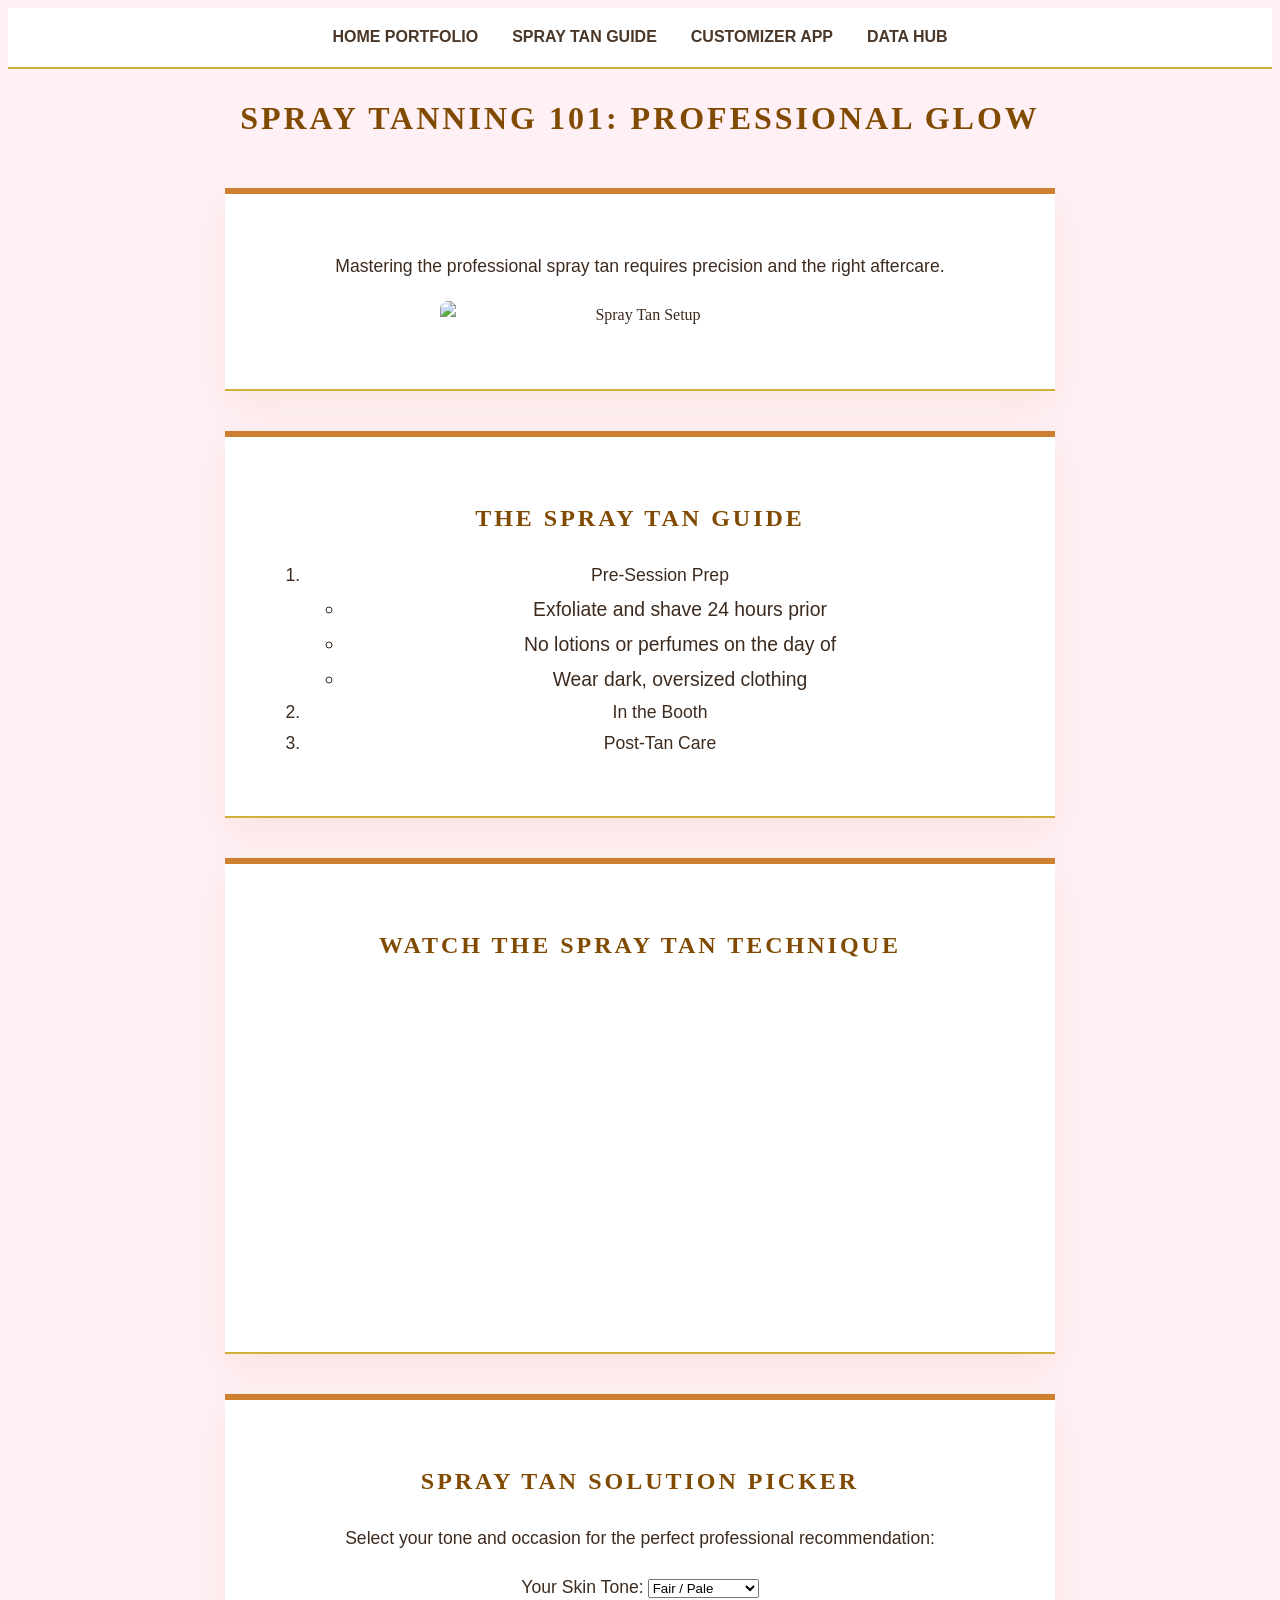
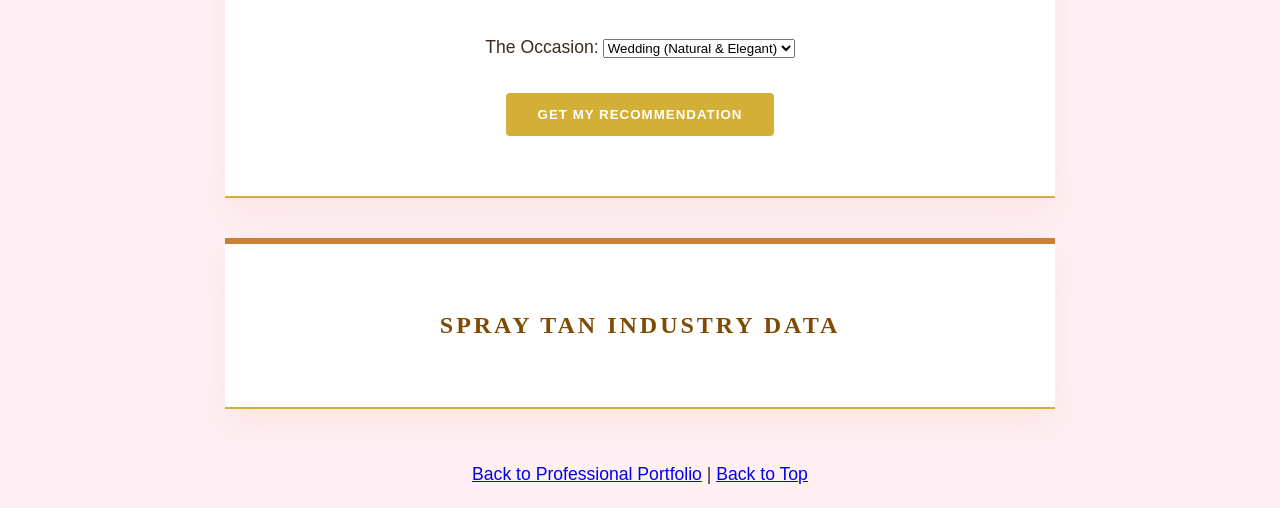
==== scratch.html @ ac93cf65 "Update scratch.html" ====
<!DOCTYPE html>
<html lang="en">
<head>
    <meta charset="UTF-8">
    <title>Spray Tanning 101 | Your Ultimate Guide</title>
    <link rel="stylesheet" href="mystyles.css">
    <style>
        /* Centering styles for branding */
        #intro-section, #tableau-section, #video-section {
            text-align: center;
        }
        #intro-section img {
            display: block;
            margin: 10px auto 20px auto;
            border-radius: 8px;
        }
        /* Top Navigation Styling */
        nav {
            background-color: #ffffff;
            padding: 15px;
            text-align: center;
            border-bottom: 2px solid #D4AF37;
            margin-bottom: 20px;
        }
        nav a {
            margin: 0 15px;
            text-decoration: none;
            color: #4A3728;
            font-weight: bold;
            text-transform: uppercase;
        }
    </style>
</head>
<body>

    <nav>
        <a href="index.html">Home Portfolio</a>
        <a href="#guide-section">Spray Tan Guide</a>
        <a href="#app-section">Customizer App</a> 
        <a href="#tableau-section">Data Hub</a>
    </nav>

    <h1 id="top" style="text-align: center;">Spray Tanning 101: Professional Glow</h1>

    <div id="intro-section">
        <p>Mastering the professional spray tan requires precision and the right aftercare.</p>
        <img src="https://chrislovesjulia.com/wp-content/uploads/2023/03/IMG_3225.jpg" alt="Spray Tan Setup" width="400">
    </div>

    <div id="guide-section">
        <h2>The Spray Tan Guide</h2>
        <ol>
            <li>Pre-Session Prep
                <ul>
                    <li>Exfoliate and shave 24 hours prior</li>
                    <li>No lotions or perfumes on the day of</li>
                    <li>Wear dark, oversized clothing</li>
                </ul>
            </li>
            <li>In the Booth</li>
            <li>Post-Tan Care</li>
        </ol>
    </div>

    <div id="video-section">
        <h2>Watch the Spray Tan Technique</h2>
        <iframe width="560" height="315" src="https://www.youtube.com/embed/lTqNTSlxXQQ?si=8dk_eofVlcmuuYpn" title="YouTube video player" frameborder="0" allow="accelerometer; autoplay; clipboard-write; encrypted-media; gyroscope; picture-in-picture; web-share" referrerpolicy="strict-origin-when-cross-origin" allowfullscreen></iframe>
    </div>

    <div id="app-section">
        <h2>Spray Tan Solution Picker</h2>
        <p>Select your tone and occasion for the perfect professional recommendation:</p>
        
        <label>Your Skin Tone:</label>
        <select id="skinTone">
            <option value="Fair">Fair / Pale</option>
            <option value="Medium">Medium / Olive</option>
            <option value="Deep">Deep / Dark</option>
        </select>
        <br><br>
        <label>The Occasion:</label>
        <select id="event">
            <option value="Wedding">Wedding (Natural & Elegant)</option>
            <option value="Vacation">Vacation (Deep & Tropical)</option>
            <option value="Weekly">Weekly Glow (Sun-Kissed)</option>
        </select>
        <br><br>
        <button onclick="calculateTan()">Get My Recommendation</button>
        <h3 id="result" style="margin-top:20px; color:#d2b48c;"></h3>
    </div>

    <script>
        function calculateTan() {
            var tone = document.getElementById("skinTone").value;
            var occasion = document.getElementById("event").value;
            var resultText = "";
            if (occasion === "Wedding") {
                resultText = "For your Wedding, we recommend a " + tone + " Rapid Solution. Rinse in 2 hours for a timeless, natural glow.";
            } else if (occasion === "Vacation") {
                resultText = "For Vacation, go for the Express Dark. Rinse in 8 hours to achieve maximum bronzing.";
            } else {
                resultText = "For a Weekly Glow, a standard " + tone + " Medium is perfect. Rinse in 4 hours.";
            }
            document.getElementById("result").innerHTML = resultText;
        }
    </script>

    <div id="tableau-section">
        <h2>Spray Tan Industry Data</h2>
        <div class='tableauPlaceholder' id='viz1776545394900' style='position: relative; margin: 0 auto;'>
            <noscript>
                <a href='#'><img alt='Handheld Tanning Solutions ' src='https:&#47;&#47;public.tableau.com&#47;static&#47;images&#47;Ha&#47;HandheldTanningSolutions&#47;HandheldTanningSolutions&#47;1_rss.png' style='border: none' /></a>
            </noscript>
            <object class='tableauViz' style='display:none;'>
                <param name='host_url' value='https%3A%2F%2Fpublic.tableau.com%2F' /> 
                <param name='embed_code_version' value='3' /> 
                <param name='site_root' value='' />
                <param name='name' value='HandheldTanningSolutions&#47;HandheldTanningSolutions' />
                <param name='tabs' value='no' />
                <param name='toolbar' value='yes' />
                <param name='static_image' value='https:&#47;&#47;public.tableau.com&#47;static&#47;images&#47;Ha&#47;HandheldTanningSolutions&#47;HandheldTanningSolutions&#47;1.png' /> 
                <param name='animate_transition' value='yes' />
                <param name='display_static_image' value='yes' />
                <param name='display_spinner' value='yes' />
                <param name='display_overlay' value='yes' />
                <param name='display_count' value='yes' />
                <param name='language' value='en-US' />
            </object>
        </div>                
        <script type='text/javascript'>                    
            var divElement = document.getElementById('viz1776545394900');                    
            var vizElement = divElement.getElementsByTagName('object')[0];                    
            vizElement.style.width='100%';vizElement.style.height=(divElement.offsetWidth*0.75)+'px';                    
            var scriptElement = document.createElement('script');                    
            scriptElement.src = 'https://public.tableau.com/javascripts/api/viz_v1.js';                    
            vizElement.parentNode.insertBefore(scriptElement, vizElement);                
        </script>
    </div>

    <p style="text-align: center; margin-top: 50px;">
        <a href="index.html">Back to Professional Portfolio</a> | 
        <a href="#top">Back to Top</a>
    </p>
</body>
</html>
---- mystyles.css ----
/* BetterBronzed Luxe Palette: Bronze, Gold, and Blush Pink */
body {
    /* FONT FAMILY REQUIREMENT */
    font-family: 'Playfair Display', serif; 
    /* CUSTOM BACKGROUND COLOR REQUIREMENT (Soft Blush Pink) */
    background-color: #FFF0F5; 
    /* FONT COLOR REQUIREMENT (Deep Espresso Bronze) */
    color: #3D2B1F; 
    line-height: 1.8;
}

/* 3 DIVS FOR POSITIONING/STYLING REQUIREMENT */
#intro-section, #guide-section, #video-section, #app-section, #tableau-section {
    margin: 40px auto;
    padding: 40px;
    max-width: 750px;
    background-color: #ffffff; /* White cards to make the pink background feel clean */
    border-top: 6px solid #CD7F32; /* Metallic Bronze */
    border-bottom: 2px solid #D4AF37; /* Champagne Gold */
    box-shadow: 0 15px 35px rgba(205, 127, 50, 0.1);
    text-align: center;
}

h1, h2 {
    color: #804A00; /* Rich Bronze */
    text-transform: uppercase;
    letter-spacing: 3px;
    font-weight: 700;
}

/* Secondary font for paragraphs for better readability */
p, li, label {
    font-family: 'Lato', sans-serif;
    font-size: 1.1em;
}

button {
    background-color: #D4AF37; /* Gold */
    color: white;
    border: none;
    padding: 14px 32px;
    cursor: pointer;
    border-radius: 4px; /* Sophisticated slight round */
    font-weight: bold;
    text-transform: uppercase;
    letter-spacing: 1px;
    transition: all 0.3s ease;
}

button:hover {
    background-color: #CD7F32; /* Bronze on hover */
    transform: translateY(-2px);
}

nav {
    background-color: #ffffff;
    padding: 20px;
    border-bottom: 2px solid #D4AF37;
    margin-bottom: 30px;
}

nav a {
    color: #CD7F32;
    text-decoration: none;
    margin: 0 15px;
    font-weight: bold;
    font-family: 'Lato', sans-serif;
}
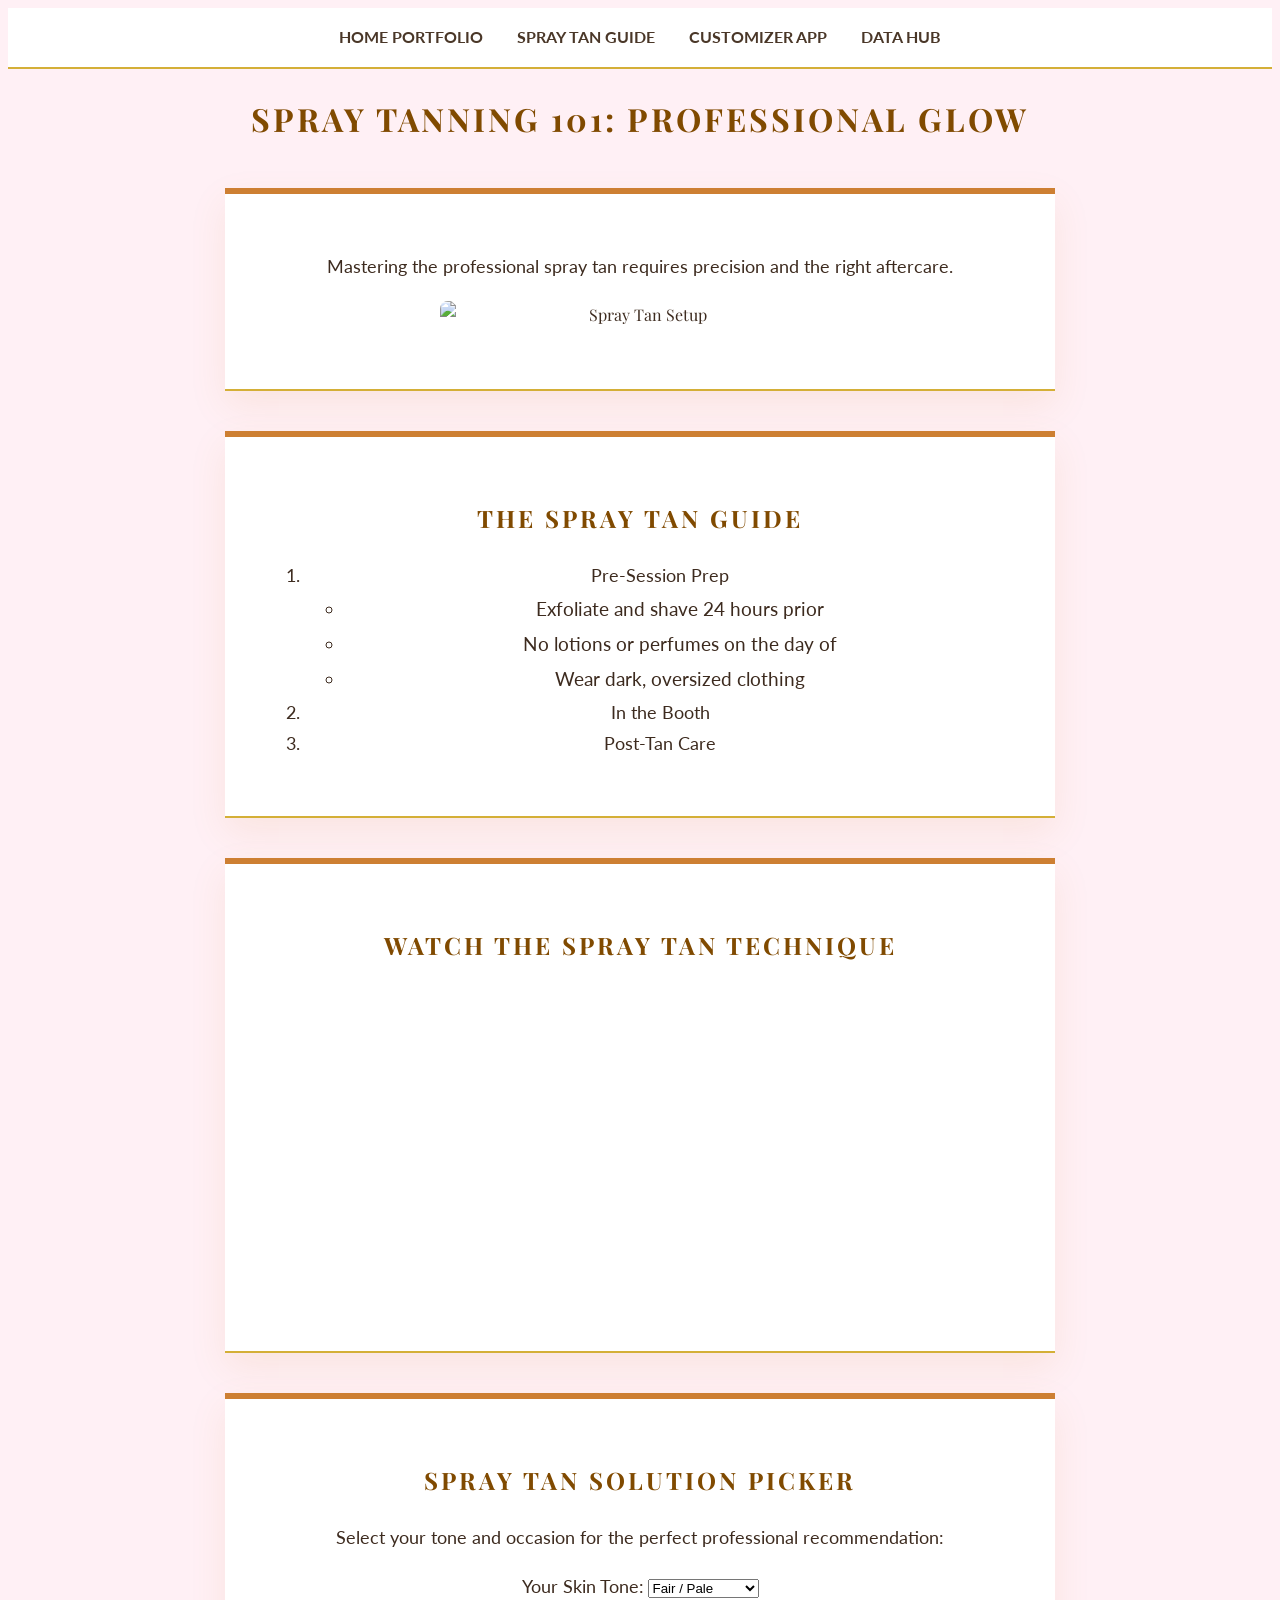
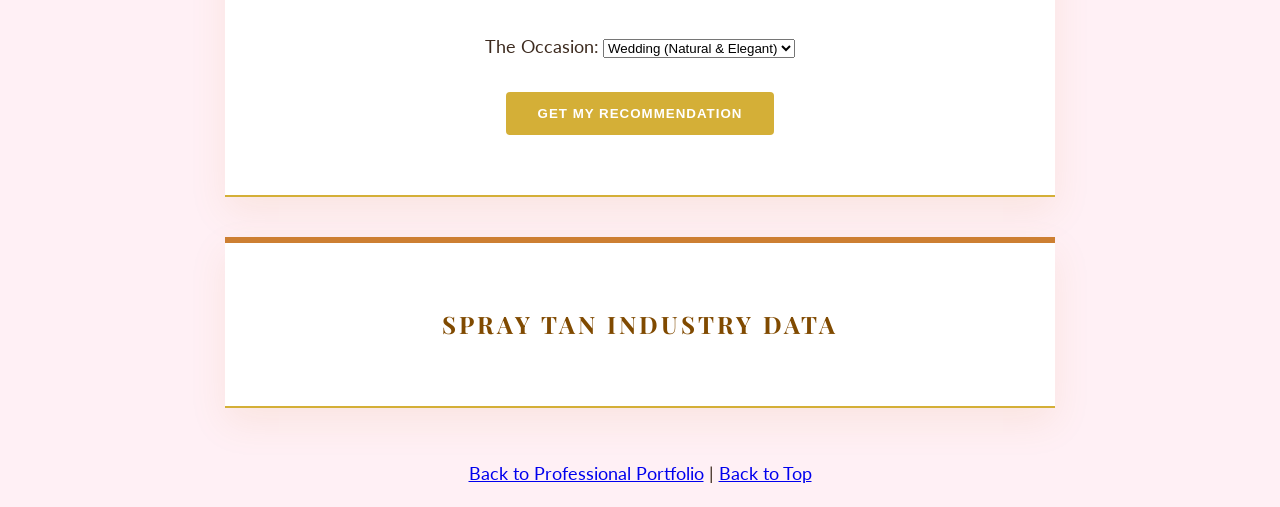
==== commit f118085f: "Update scratch.html" ====
--- a/scratch.html
+++ b/scratch.html
@@ -3,6 +3,7 @@
 <head>
     <meta charset="UTF-8">
     <title>Spray Tanning 101 | Your Ultimate Guide</title>
+    <link href="https://fonts.googleapis.com/css2?family=Playfair+Display:wght@700&family=Lato:wght@400;700&display=swap" rel="stylesheet">
     <link rel="stylesheet" href="mystyles.css">
     <style>
         /* Centering styles for branding */
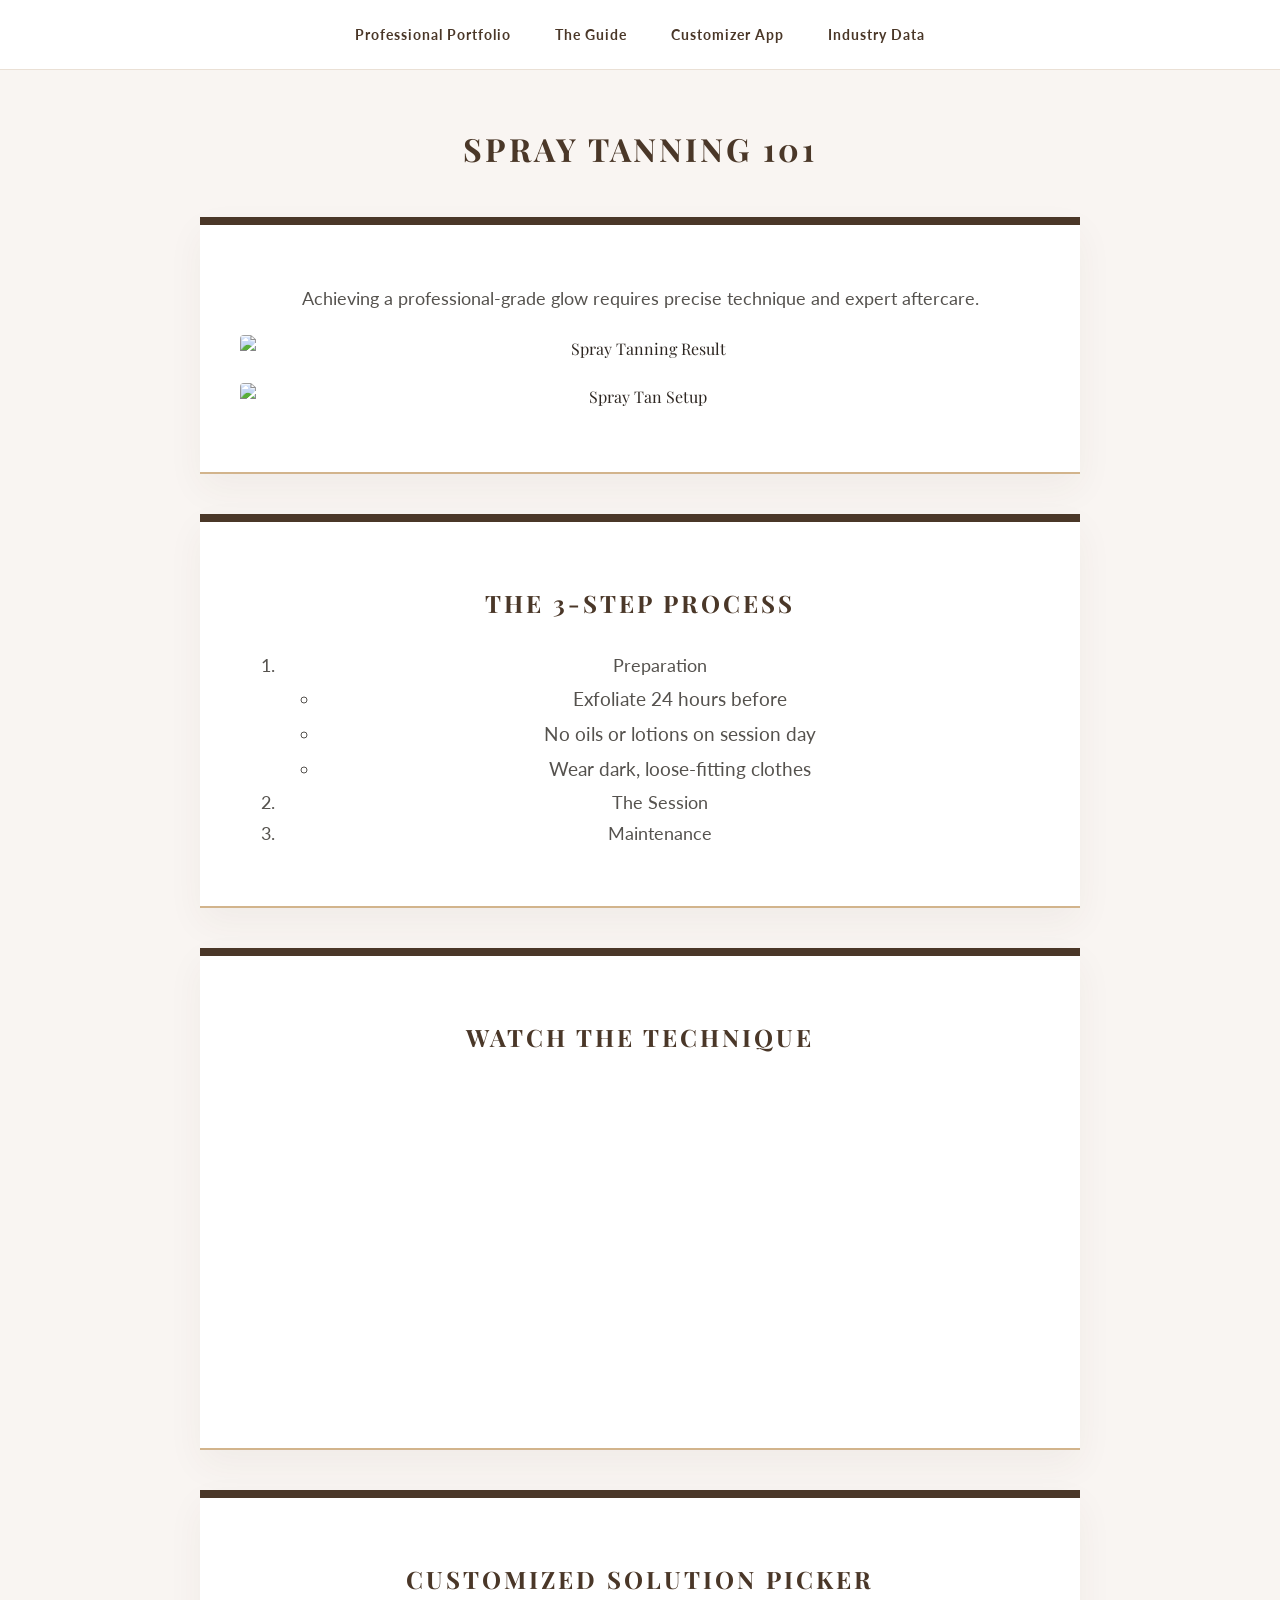
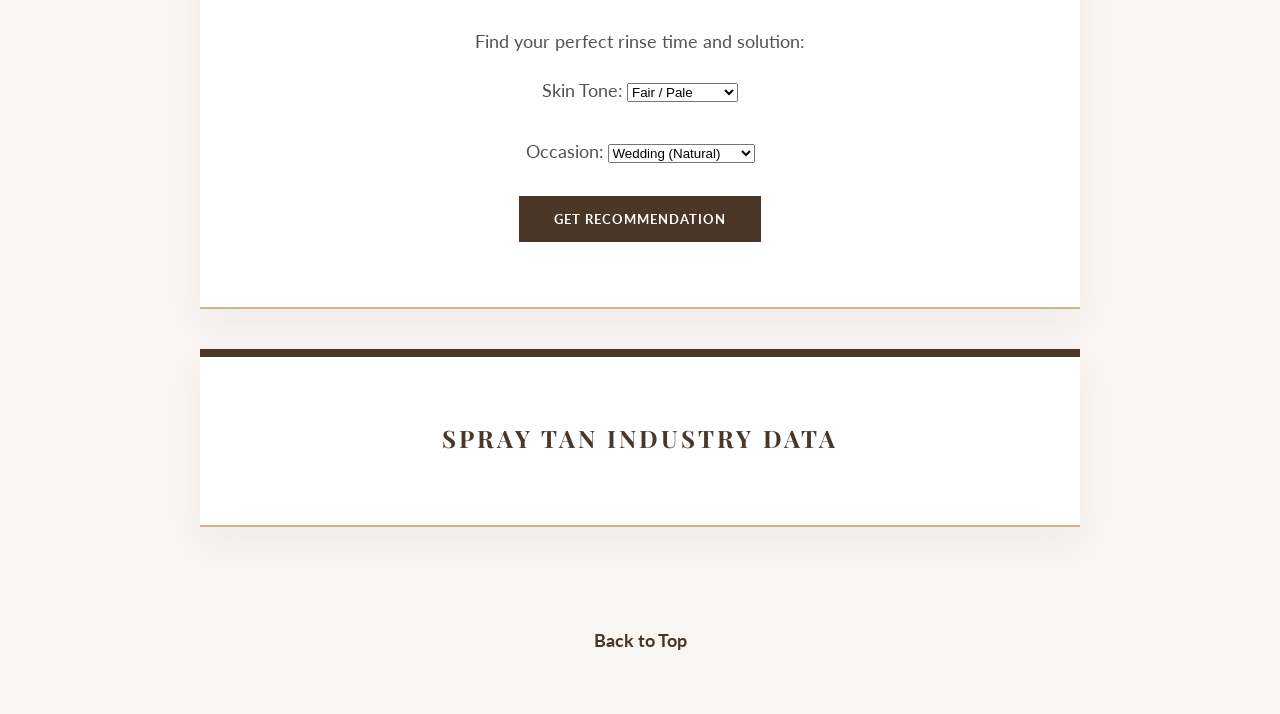
==== commit b2651400: "Update scratch.html" ====
--- a/scratch.html
+++ b/scratch.html
@@ -2,92 +2,67 @@
 <html lang="en">
 <head>
     <meta charset="UTF-8">
-    <title>Spray Tanning 101 | Your Ultimate Guide</title>
+    <title>Spray Tanning 101 | BetterBronzed Guide</title>
     <link href="https://fonts.googleapis.com/css2?family=Playfair+Display:wght@700&family=Lato:wght@400;700&display=swap" rel="stylesheet">
     <link rel="stylesheet" href="mystyles.css">
-    <style>
-        /* Centering styles for branding */
-        #intro-section, #tableau-section, #video-section {
-            text-align: center;
-        }
-        #intro-section img {
-            display: block;
-            margin: 10px auto 20px auto;
-            border-radius: 8px;
-        }
-        /* Top Navigation Styling */
-        nav {
-            background-color: #ffffff;
-            padding: 15px;
-            text-align: center;
-            border-bottom: 2px solid #D4AF37;
-            margin-bottom: 20px;
-        }
-        nav a {
-            margin: 0 15px;
-            text-decoration: none;
-            color: #4A3728;
-            font-weight: bold;
-            text-transform: uppercase;
-        }
-    </style>
 </head>
 <body>
 
     <nav>
-        <a href="index.html">Home Portfolio</a>
-        <a href="#guide-section">Spray Tan Guide</a>
+        <a href="index.html">Professional Portfolio</a>
+        <a href="#guide-section">The Guide</a>
         <a href="#app-section">Customizer App</a> 
-        <a href="#tableau-section">Data Hub</a>
+        <a href="#tableau-section">Industry Data</a>
     </nav>
 
-    <h1 id="top" style="text-align: center;">Spray Tanning 101: Professional Glow</h1>
+    <h1 id="top" style="text-align: center; margin-top: 50px;">Spray Tanning 101</h1>
 
     <div id="intro-section">
-        <p>Mastering the professional spray tan requires precision and the right aftercare.</p>
-        <img src="https://chrislovesjulia.com/wp-content/uploads/2023/03/IMG_3225.jpg" alt="Spray Tan Setup" width="400">
+        <p>Achieving a professional-grade glow requires precise technique and expert aftercare.</p>
+        <img src="https://st2.depositphotos.com/2305339/5750/i/450/depositphotos_57508235-stock-photo-close-up-of-female-legs.jpg" alt="Spray Tanning Result">
+        <img src="https://chrislovesjulia.com/wp-content/uploads/2023/03/IMG_3225.jpg" alt="Spray Tan Setup">
     </div>
 
     <div id="guide-section">
-        <h2>The Spray Tan Guide</h2>
+        <h2>The 3-Step Process</h2>
         <ol>
-            <li>Pre-Session Prep
+            <li>Preparation
                 <ul>
-                    <li>Exfoliate and shave 24 hours prior</li>
-                    <li>No lotions or perfumes on the day of</li>
-                    <li>Wear dark, oversized clothing</li>
+                    <li>Exfoliate 24 hours before</li>
+                    <li>No oils or lotions on session day</li>
+                    <li>Wear dark, loose-fitting clothes</li>
                 </ul>
             </li>
-            <li>In the Booth</li>
-            <li>Post-Tan Care</li>
+            <li>The Session</li>
+            <li>Maintenance</li>
         </ol>
     </div>
 
     <div id="video-section">
-        <h2>Watch the Spray Tan Technique</h2>
+        <h2>Watch the Technique</h2>
         <iframe width="560" height="315" src="https://www.youtube.com/embed/lTqNTSlxXQQ?si=8dk_eofVlcmuuYpn" title="YouTube video player" frameborder="0" allow="accelerometer; autoplay; clipboard-write; encrypted-media; gyroscope; picture-in-picture; web-share" referrerpolicy="strict-origin-when-cross-origin" allowfullscreen></iframe>
     </div>
 
     <div id="app-section">
-        <h2>Spray Tan Solution Picker</h2>
-        <p>Select your tone and occasion for the perfect professional recommendation:</p>
+        <h2>Customized Solution Picker</h2>
+        <p>Find your perfect rinse time and solution:</p>
         
-        <label>Your Skin Tone:</label>
+        <label>Skin Tone:</label>
         <select id="skinTone">
             <option value="Fair">Fair / Pale</option>
             <option value="Medium">Medium / Olive</option>
             <option value="Deep">Deep / Dark</option>
         </select>
         <br><br>
-        <label>The Occasion:</label>
+        <label>Occasion:</label>
         <select id="event">
-            <option value="Wedding">Wedding (Natural & Elegant)</option>
-            <option value="Vacation">Vacation (Deep & Tropical)</option>
-            <option value="Weekly">Weekly Glow (Sun-Kissed)</option>
+            <option value="Wedding">Wedding (Natural)</option>
+            <option value="Vacation">Vacation (Tropical)</option>
+            <option value="Weekly">Weekly (Sun-Kissed)</option>
         </select>
         <br><br>
-        <button onclick="calculateTan()">Get My Recommendation</button>
-        <h3 id="result" style="margin-top:20px; color:#d2b48c;"></h3>
+        <button onclick="calculateTan()">Get Recommendation</button>
+        <h3 id="result" style="margin-top:25px; color:#4A3728;"></h3>
     </div>
 
     <script>
@@ -96,11 +71,11 @@
             var occasion = document.getElementById("event").value;
             var resultText = "";
             if (occasion === "Wedding") {
-                resultText = "For your Wedding, we recommend a " + tone + " Rapid Solution. Rinse in 2 hours for a timeless, natural glow.";
+                resultText = "Recommendation: " + tone + " Rapid Glow. Rinse in 2 hours for a clean, natural finish.";
             } else if (occasion === "Vacation") {
-                resultText = "For Vacation, go for the Express Dark. Rinse in 8 hours to achieve maximum bronzing.";
+                resultText = "Recommendation: Express Dark. Rinse in 8 hours for maximum tropical bronzing.";
             } else {
-                resultText = "For a Weekly Glow, a standard " + tone + " Medium is perfect. Rinse in 4 hours.";
+                resultText = "Recommendation: " + tone + " Medium. Rinse in 4 hours for a fresh weekly glow.";
             }
             document.getElementById("result").innerHTML = resultText;
         }
@@ -109,23 +84,17 @@
     <div id="tableau-section">
         <h2>Spray Tan Industry Data</h2>
         <div class='tableauPlaceholder' id='viz1776545394900' style='position: relative; margin: 0 auto;'>
-            <noscript>
-                <a href='#'><img alt='Handheld Tanning Solutions ' src='https:&#47;&#47;public.tableau.com&#47;static&#47;images&#47;Ha&#47;HandheldTanningSolutions&#47;HandheldTanningSolutions&#47;1_rss.png' style='border: none' /></a>
-            </noscript>
+            <noscript><a href='#'><img alt='Handheld Tanning Solutions ' src='https:&#47;&#47;public.tableau.com&#47;static&#47;images&#47;Ha&#47;HandheldTanningSolutions&#47;HandheldTanningSolutions&#47;1_rss.png' style='border: none' /></a></noscript>
             <object class='tableauViz' style='display:none;'>
                 <param name='host_url' value='https%3A%2F%2Fpublic.tableau.com%2F' /> 
                 <param name='embed_code_version' value='3' /> 
                 <param name='site_root' value='' />
                 <param name='name' value='HandheldTanningSolutions&#47;HandheldTanningSolutions' />
-                <param name='tabs' value='no' />
-                <param name='toolbar' value='yes' />
+                <param name='tabs' value='no' /><param name='toolbar' value='yes' />
                 <param name='static_image' value='https:&#47;&#47;public.tableau.com&#47;static&#47;images&#47;Ha&#47;HandheldTanningSolutions&#47;HandheldTanningSolutions&#47;1.png' /> 
-                <param name='animate_transition' value='yes' />
-                <param name='display_static_image' value='yes' />
-                <param name='display_spinner' value='yes' />
-                <param name='display_overlay' value='yes' />
-                <param name='display_count' value='yes' />
-                <param name='language' value='en-US' />
+                <param name='animate_transition' value='yes' /><param name='display_static_image' value='yes' />
+                <param name='display_spinner' value='yes' /><param name='display_overlay' value='yes' />
+                <param name='display_count' value='yes' /><param name='language' value='en-US' />
             </object>
         </div>                
         <script type='text/javascript'>                    
@@ -138,9 +107,8 @@
         </script>
     </div>
 
-    <p style="text-align: center; margin-top: 50px;">
-        <a href="index.html">Back to Professional Portfolio</a> | 
-        <a href="#top">Back to Top</a>
-    </p>
+    <footer style="text-align: center; padding: 40px;">
+        <p><a href="#top" style="color: #4A3728; text-decoration: none; font-weight: bold;">Back to Top</a></p>
+    </footer>
 </body>
 </html>
--- a/mystyles.css
+++ b/mystyles.css
@@ -1,46 +1,58 @@
-/* BetterBronzed Luxe Palette: Bronze, Gold, and Blush Pink */
+/* Palette: Espresso & Cream (Professional Luxe) */
+
 body {
-    /* FONT FAMILY REQUIREMENT */
+    /* REQUIREMENT: Font Family */
     font-family: 'Playfair Display', serif; 
-    /* CUSTOM BACKGROUND COLOR REQUIREMENT (Soft Blush Pink) */
-    background-color: #FFF0F5; 
-    /* FONT COLOR REQUIREMENT (Deep Espresso Bronze) */
-    color: #3D2B1F; 
+    /* REQUIREMENT: Custom Background Color */
+    background-color: #F9F5F2; 
+    /* REQUIREMENT: Font Color */
+    color: #2D2621; 
     line-height: 1.8;
+    margin: 0;
+    padding: 0;
 }
 
-/* 3 DIVS FOR POSITIONING/STYLING REQUIREMENT */
+/* REQUIREMENT: 3+ Divs for positioning/styling */
 #intro-section, #guide-section, #video-section, #app-section, #tableau-section {
     margin: 40px auto;
     padding: 40px;
-    max-width: 750px;
-    background-color: #ffffff; /* White cards to make the pink background feel clean */
-    border-top: 6px solid #CD7F32; /* Metallic Bronze */
-    border-bottom: 2px solid #D4AF37; /* Champagne Gold */
-    box-shadow: 0 15px 35px rgba(205, 127, 50, 0.1);
+    max-width: 800px;
+    background-color: #ffffff; /* Crisp white cards */
+    border-top: 8px solid #4A3728; /* Deep Espresso */
+    border-bottom: 2px solid #D2B48C; /* Tan Accent */
+    box-shadow: 0 15px 35px rgba(74, 55, 40, 0.05);
     text-align: center;
 }
 
 h1, h2 {
-    color: #804A00; /* Rich Bronze */
+    color: #4A3728;
     text-transform: uppercase;
     letter-spacing: 3px;
     font-weight: 700;
+    margin-bottom: 25px;
 }
 
-/* Secondary font for paragraphs for better readability */
 p, li, label {
     font-family: 'Lato', sans-serif;
     font-size: 1.1em;
+    color: #55524E;
+}
+
+img {
+    display: block;
+    margin: 20px auto;
+    border-radius: 4px; /* Subtle sharp corners for luxe feel */
+    max-width: 100%;
+    height: auto;
 }
 
 button {
-    background-color: #D4AF37; /* Gold */
-    color: white;
+    background-color: #4A3728;
+    color: #ffffff;
     border: none;
-    padding: 14px 32px;
+    padding: 15px 35px;
     cursor: pointer;
-    border-radius: 4px; /* Sophisticated slight round */
+    font-family: 'Lato', sans-serif;
     font-weight: bold;
     text-transform: uppercase;
     letter-spacing: 1px;
@@ -48,21 +60,27 @@
 }
 
 button:hover {
-    background-color: #CD7F32; /* Bronze on hover */
+    background-color: #8B735B; /* Taupe on hover */
     transform: translateY(-2px);
 }
 
 nav {
     background-color: #ffffff;
     padding: 20px;
-    border-bottom: 2px solid #D4AF37;
-    margin-bottom: 30px;
+    border-bottom: 1px solid #EAE0D5;
+    text-align: center;
 }
 
 nav a {
-    color: #CD7F32;
+    color: #4A3728;
     text-decoration: none;
-    margin: 0 15px;
+    margin: 0 20px;
     font-weight: bold;
     font-family: 'Lato', sans-serif;
+    font-size: 0.9em;
+    letter-spacing: 1px;
 }
+
+nav a:hover {
+    color: #8B735B;
+}
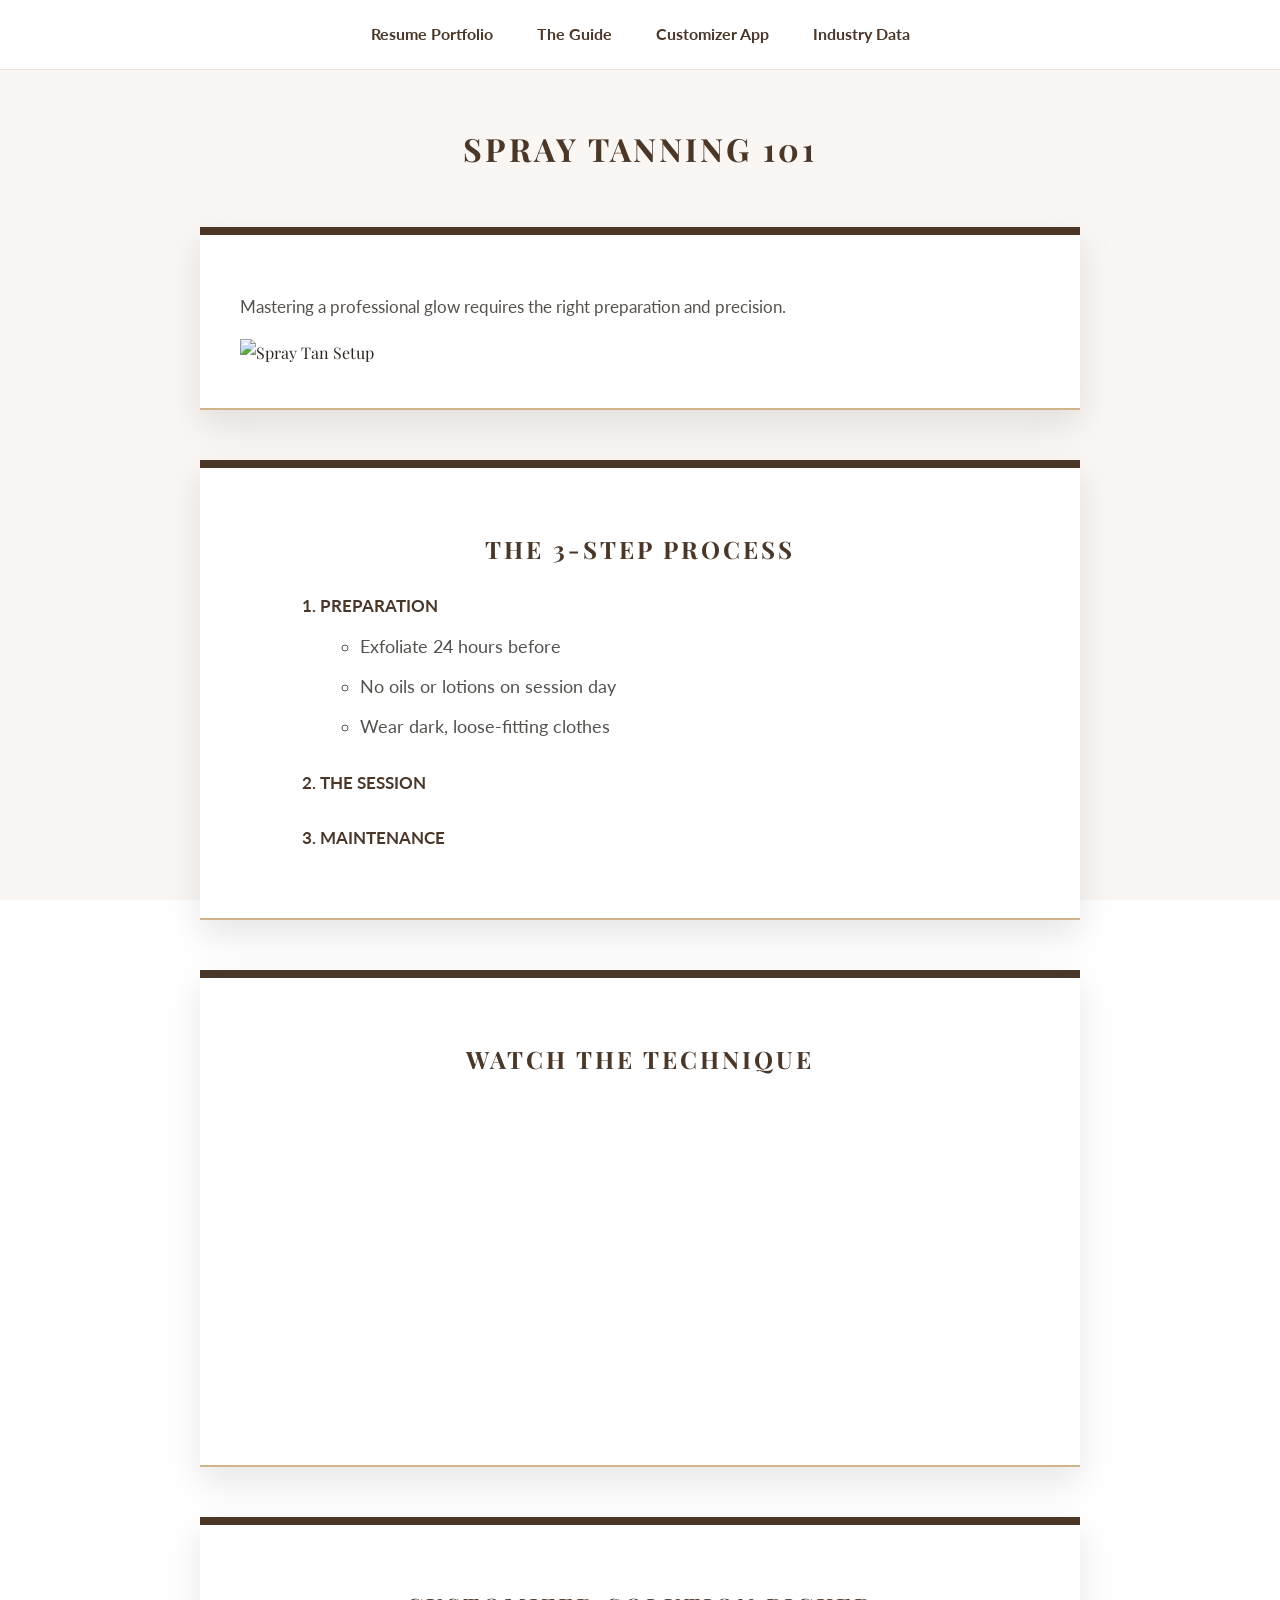
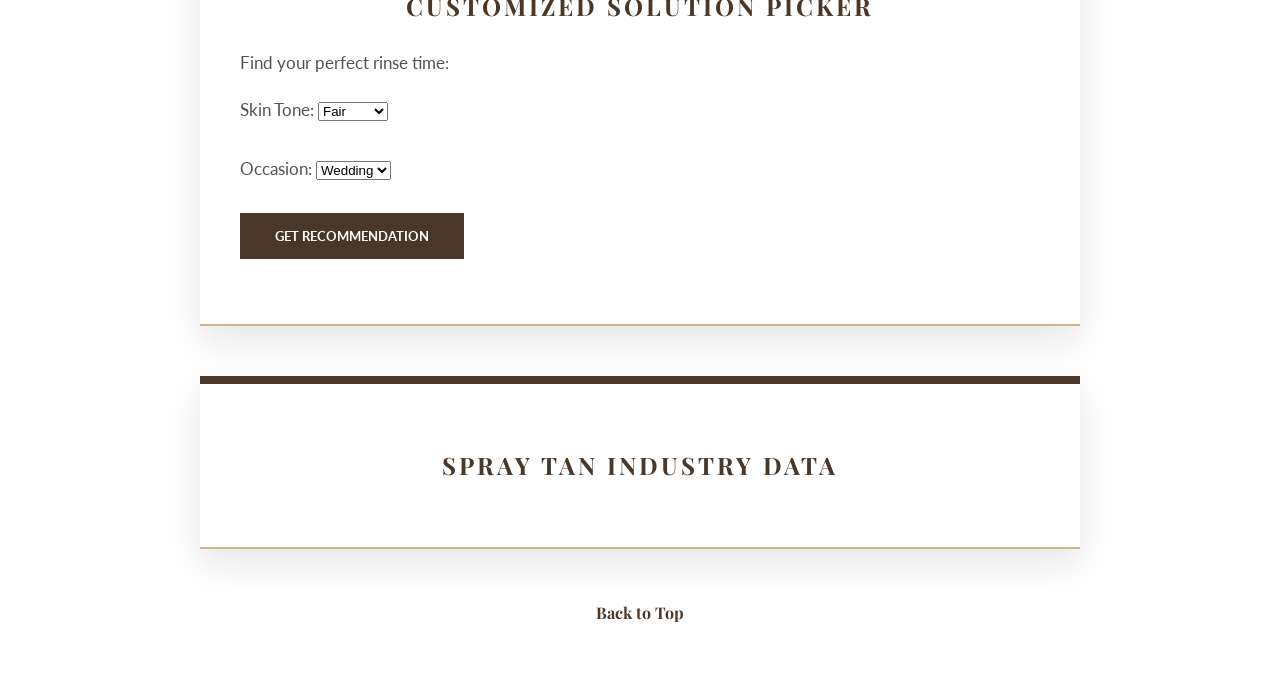
==== commit d92368f4: "Update scratch.html" ====
--- a/scratch.html
+++ b/scratch.html
@@ -2,39 +2,38 @@
 <html lang="en">
 <head>
     <meta charset="UTF-8">
-    <title>Spray Tanning 101 | BetterBronzed Guide</title>
+    <title>Spray Tanning 101 | BetterBronzed</title>
     <link href="https://fonts.googleapis.com/css2?family=Playfair+Display:wght@700&family=Lato:wght@400;700&display=swap" rel="stylesheet">
     <link rel="stylesheet" href="mystyles.css">
 </head>
 <body>
 
     <nav>
-        <a href="index.html">Professional Portfolio</a>
+        <a href="index.html">Resume Portfolio</a>
         <a href="#guide-section">The Guide</a>
         <a href="#app-section">Customizer App</a> 
         <a href="#tableau-section">Industry Data</a>
     </nav>
 
-    <h1 id="top" style="text-align: center; margin-top: 50px;">Spray Tanning 101</h1>
+    <h1 id="top" style="margin-top: 50px;">Spray Tanning 101</h1>
 
     <div id="intro-section">
-        <p>Achieving a professional-grade glow requires precise technique and expert aftercare.</p>
-        <img src="https://st2.depositphotos.com/2305339/5750/i/450/depositphotos_57508235-stock-photo-close-up-of-female-legs.jpg" alt="Spray Tanning Result">
-        <img src="https://chrislovesjulia.com/wp-content/uploads/2023/03/IMG_3225.jpg" alt="Spray Tan Setup">
+        <p>Mastering a professional glow requires the right preparation and precision.</p>
+        <img src="https://chrislovesjulia.com/wp-content/uploads/2023/03/IMG_3225.jpg" alt="Spray Tan Setup" width="500">
     </div>
 
     <div id="guide-section">
         <h2>The 3-Step Process</h2>
-        <ol>
-            <li>Preparation
+        <ol class="luxe-list">
+            <li>PREPARATION
                 <ul>
                     <li>Exfoliate 24 hours before</li>
                     <li>No oils or lotions on session day</li>
                     <li>Wear dark, loose-fitting clothes</li>
                 </ul>
             </li>
-            <li>The Session</li>
-            <li>Maintenance</li>
+            <li>THE SESSION</li>
+            <li>MAINTENANCE</li>
         </ol>
     </div>
 
@@ -45,21 +44,12 @@
 
     <div id="app-section">
         <h2>Customized Solution Picker</h2>
-        <p>Find your perfect rinse time and solution:</p>
-        
+        <p>Find your perfect rinse time:</p>
         <label>Skin Tone:</label>
-        <select id="skinTone">
-            <option value="Fair">Fair / Pale</option>
-            <option value="Medium">Medium / Olive</option>
-            <option value="Deep">Deep / Dark</option>
-        </select>
+        <select id="skinTone"><option value="Fair">Fair</option><option value="Medium">Medium</option><option value="Deep">Deep</option></select>
         <br><br>
         <label>Occasion:</label>
-        <select id="event">
-            <option value="Wedding">Wedding (Natural)</option>
-            <option value="Vacation">Vacation (Tropical)</option>
-            <option value="Weekly">Weekly (Sun-Kissed)</option>
-        </select>
+        <select id="event"><option value="Wedding">Wedding</option><option value="Vacation">Vacation</option><option value="Weekly">Weekly</option></select>
         <br><br>
         <button onclick="calculateTan()">Get Recommendation</button>
         <h3 id="result" style="margin-top:25px; color:#4A3728;"></h3>
@@ -69,32 +59,17 @@
         function calculateTan() {
             var tone = document.getElementById("skinTone").value;
             var occasion = document.getElementById("event").value;
-            var resultText = "";
-            if (occasion === "Wedding") {
-                resultText = "Recommendation: " + tone + " Rapid Glow. Rinse in 2 hours for a clean, natural finish.";
-            } else if (occasion === "Vacation") {
-                resultText = "Recommendation: Express Dark. Rinse in 8 hours for maximum tropical bronzing.";
-            } else {
-                resultText = "Recommendation: " + tone + " Medium. Rinse in 4 hours for a fresh weekly glow.";
-            }
-            document.getElementById("result").innerHTML = resultText;
+            var result = (occasion === "Wedding") ? tone + " Rapid - Rinse in 2 hrs" : (occasion === "Vacation") ? "Express Dark - Rinse in 8 hrs" : tone + " Medium - Rinse in 4 hrs";
+            document.getElementById("result").innerHTML = result;
         }
     </script>
 
     <div id="tableau-section">
         <h2>Spray Tan Industry Data</h2>
         <div class='tableauPlaceholder' id='viz1776545394900' style='position: relative; margin: 0 auto;'>
-            <noscript><a href='#'><img alt='Handheld Tanning Solutions ' src='https:&#47;&#47;public.tableau.com&#47;static&#47;images&#47;Ha&#47;HandheldTanningSolutions&#47;HandheldTanningSolutions&#47;1_rss.png' style='border: none' /></a></noscript>
             <object class='tableauViz' style='display:none;'>
-                <param name='host_url' value='https%3A%2F%2Fpublic.tableau.com%2F' /> 
-                <param name='embed_code_version' value='3' /> 
-                <param name='site_root' value='' />
-                <param name='name' value='HandheldTanningSolutions&#47;HandheldTanningSolutions' />
-                <param name='tabs' value='no' /><param name='toolbar' value='yes' />
-                <param name='static_image' value='https:&#47;&#47;public.tableau.com&#47;static&#47;images&#47;Ha&#47;HandheldTanningSolutions&#47;HandheldTanningSolutions&#47;1.png' /> 
-                <param name='animate_transition' value='yes' /><param name='display_static_image' value='yes' />
-                <param name='display_spinner' value='yes' /><param name='display_overlay' value='yes' />
-                <param name='display_count' value='yes' /><param name='language' value='en-US' />
+                <param name='host_url' value='https%3A%2F%2Fpublic.tableau.com%2F' /><param name='name' value='HandheldTanningSolutions&#47;HandheldTanningSolutions' />
+                <param name='static_image' value='https:&#47;&#47;public.tableau.com&#47;static&#47;images&#47;Ha&#47;HandheldTanningSolutions&#47;HandheldTanningSolutions&#47;1.png' />
             </object>
         </div>                
         <script type='text/javascript'>                    
@@ -107,8 +82,8 @@
         </script>
     </div>
 
-    <footer style="text-align: center; padding: 40px;">
-        <p><a href="#top" style="color: #4A3728; text-decoration: none; font-weight: bold;">Back to Top</a></p>
+    <footer style="text-align: center; padding-bottom: 50px;">
+        <a href="#top" style="color: #4A3728; text-decoration: none; font-weight: bold;">Back to Top</a>
     </footer>
 </body>
 </html>
--- a/mystyles.css
+++ b/mystyles.css
@@ -1,27 +1,28 @@
-/* Palette: Espresso & Cream (Professional Luxe) */
+/* Palette: Espresso & Cream Luxe with Background Image */
 
 body {
-    /* REQUIREMENT: Font Family */
     font-family: 'Playfair Display', serif; 
-    /* REQUIREMENT: Custom Background Color */
-    background-color: #F9F5F2; 
-    /* REQUIREMENT: Font Color */
+    /* BACKGROUND IMAGE REQUIREMENT */
+    background-image: linear-gradient(rgba(249, 245, 242, 0.90), rgba(249, 245, 242, 0.90)), 
+                      url('https://st2.depositphotos.com/2305339/5750/i/450/depositphotos_57508235-stock-photo-close-up-of-female-legs.jpg');
+    background-size: cover;
+    background-position: center;
+    background-attachment: fixed;
     color: #2D2621; 
     line-height: 1.8;
     margin: 0;
     padding: 0;
 }
 
-/* REQUIREMENT: 3+ Divs for positioning/styling */
-#intro-section, #guide-section, #video-section, #app-section, #tableau-section {
-    margin: 40px auto;
+/* 3+ DIVS REQUIREMENT */
+#intro-section, #guide-section, #video-section, #app-section, #tableau-section, .resume-wrapper {
+    margin: 50px auto;
     padding: 40px;
     max-width: 800px;
-    background-color: #ffffff; /* Crisp white cards */
-    border-top: 8px solid #4A3728; /* Deep Espresso */
-    border-bottom: 2px solid #D2B48C; /* Tan Accent */
-    box-shadow: 0 15px 35px rgba(74, 55, 40, 0.05);
-    text-align: center;
+    background-color: rgba(255, 255, 255, 0.98); 
+    border-top: 8px solid #4A3728; /* Espresso */
+    border-bottom: 2px solid #D2B48C; /* Tan */
+    box-shadow: 0 15px 35px rgba(0,0,0,0.1);
 }
 
 h1, h2 {
@@ -29,21 +30,35 @@
     text-transform: uppercase;
     letter-spacing: 3px;
     font-weight: 700;
-    margin-bottom: 25px;
+    text-align: center;
 }
 
 p, li, label {
     font-family: 'Lato', sans-serif;
-    font-size: 1.1em;
+    font-size: 1.05em;
     color: #55524E;
 }
 
-img {
-    display: block;
-    margin: 20px auto;
-    border-radius: 4px; /* Subtle sharp corners for luxe feel */
-    max-width: 100%;
-    height: auto;
+/* LIST SPACING FIX */
+.luxe-list {
+    margin-left: 40px;
+    margin-top: 20px;
+}
+
+.luxe-list > li {
+    margin-bottom: 25px; 
+    font-weight: bold;
+    color: #4A3728;
+}
+
+.luxe-list ul {
+    margin-top: 10px;
+    font-weight: normal;
+    list-style-type: circle;
+}
+
+.luxe-list ul li {
+    margin-bottom: 8px;
 }
 
 button {
@@ -55,13 +70,11 @@
     font-family: 'Lato', sans-serif;
     font-weight: bold;
     text-transform: uppercase;
-    letter-spacing: 1px;
-    transition: all 0.3s ease;
+    transition: 0.3s;
 }
 
 button:hover {
-    background-color: #8B735B; /* Taupe on hover */
-    transform: translateY(-2px);
+    background-color: #8B735B;
 }
 
 nav {
@@ -77,10 +90,4 @@
     margin: 0 20px;
     font-weight: bold;
     font-family: 'Lato', sans-serif;
-    font-size: 0.9em;
-    letter-spacing: 1px;
 }
-
-nav a:hover {
-    color: #8B735B;
-}
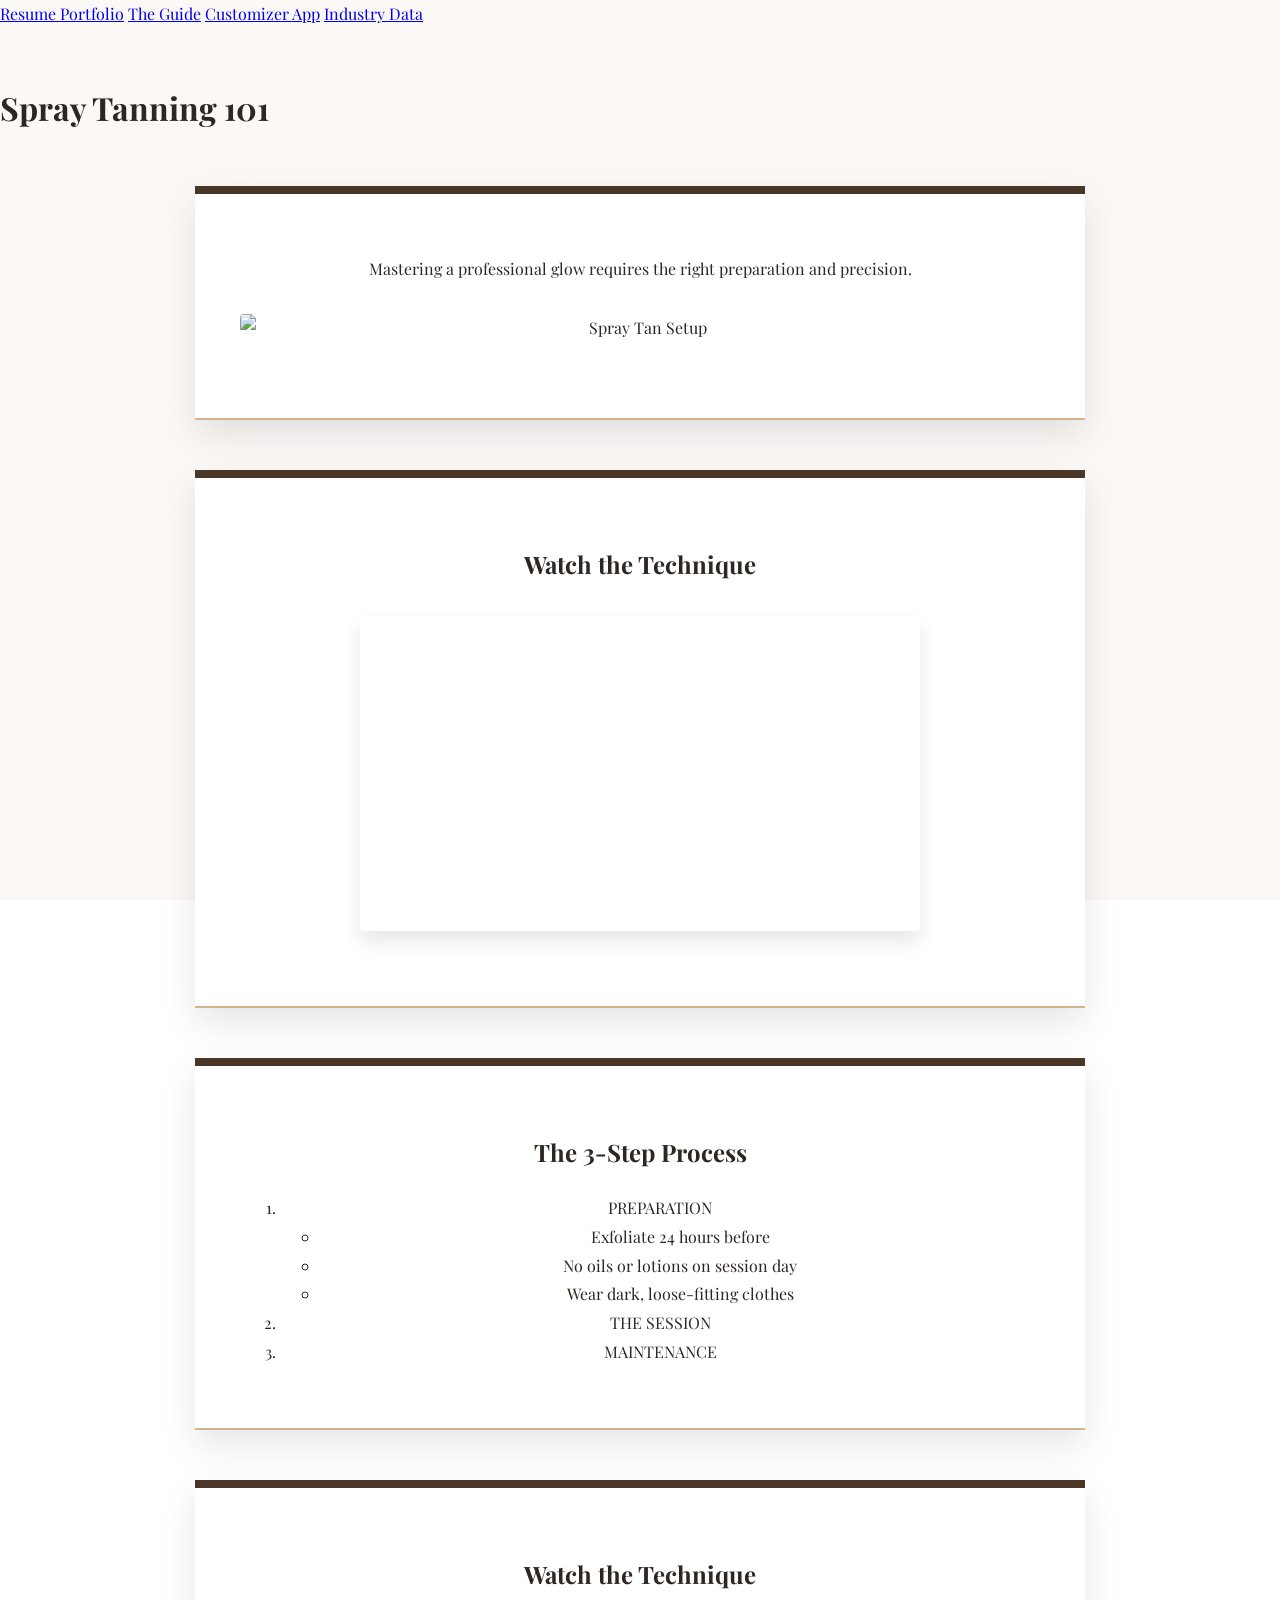
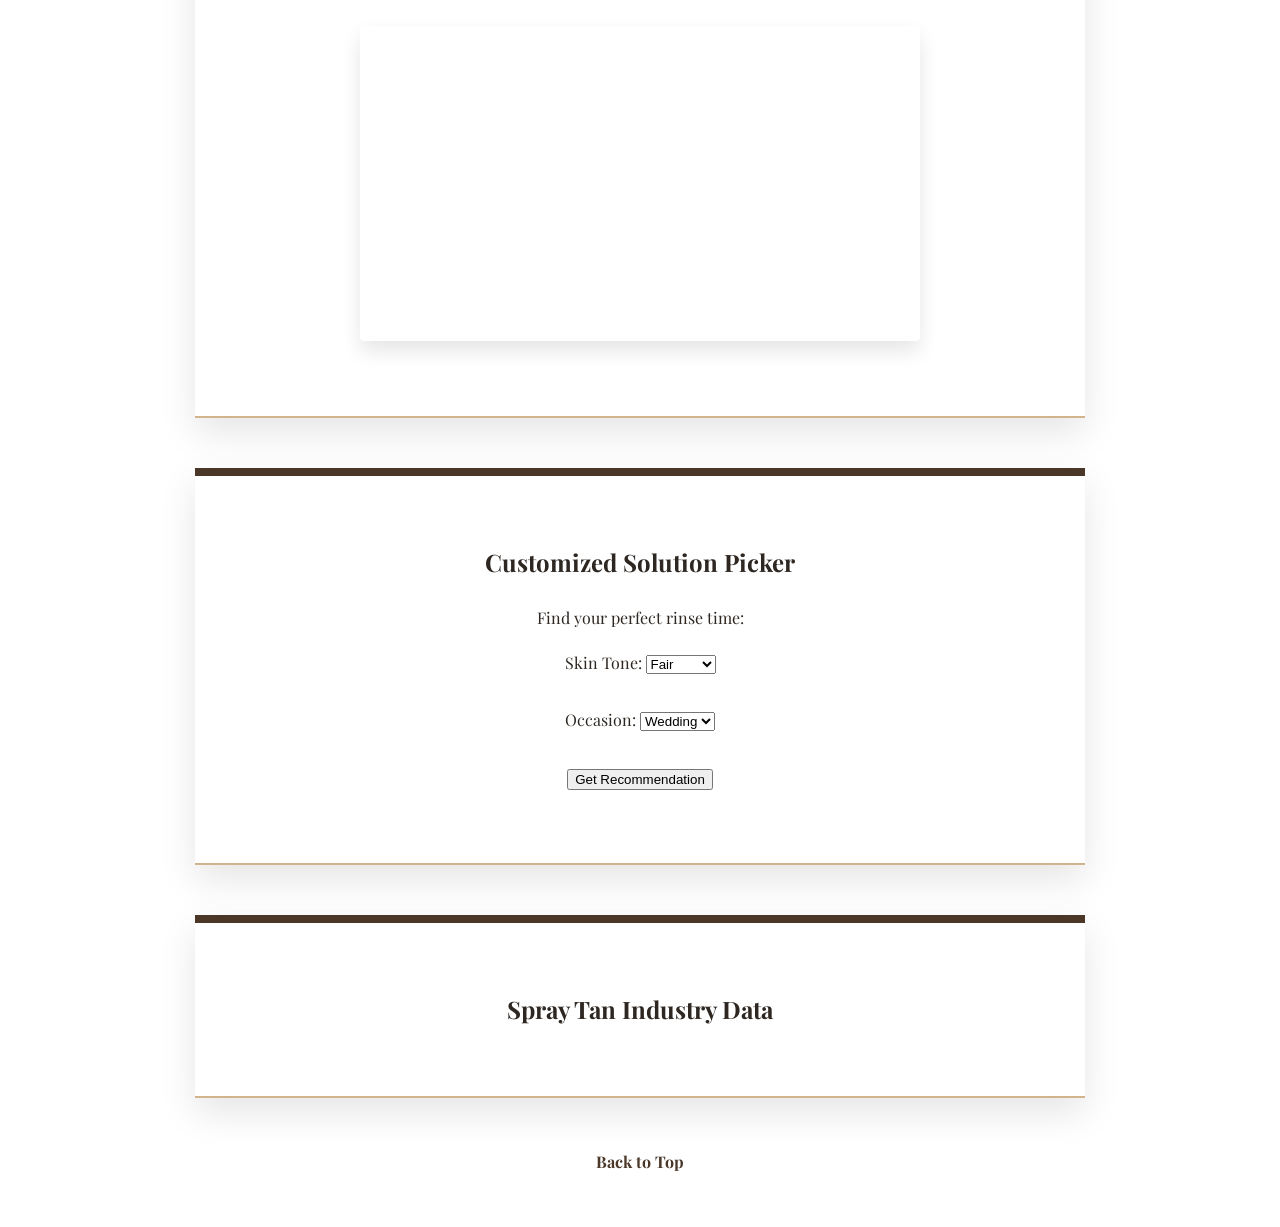
==== commit 60b6bfd8: "Update scratch.html" ====
--- a/scratch.html
+++ b/scratch.html
@@ -18,9 +18,14 @@
     <h1 id="top" style="margin-top: 50px;">Spray Tanning 101</h1>
 
     <div id="intro-section">
-        <p>Mastering a professional glow requires the right preparation and precision.</p>
-        <img src="https://chrislovesjulia.com/wp-content/uploads/2023/03/IMG_3225.jpg" alt="Spray Tan Setup" width="500">
-    </div>
+    <p>Mastering a professional glow requires the right preparation and precision.</p>
+    <img src="https://chrislovesjulia.com/wp-content/uploads/2023/03/IMG_3225.jpg" alt="Spray Tan Setup">
+</div>
+
+<div id="video-section">
+    <h2>Watch the Technique</h2>
+    <iframe src="https://www.youtube.com/embed/lTqNTSlxXQQ?si=8dk_eofVlcmuuYpn" title="YouTube video player" allowfullscreen></iframe>
+</div>
 
     <div id="guide-section">
         <h2>The 3-Step Process</h2>
--- a/mystyles.css
+++ b/mystyles.css
@@ -1,9 +1,8 @@
-/* Palette: Espresso & Cream Luxe with Background Image */
-
+/* BetterBronzed Luxe Style - Final Centered Version */
 body {
     font-family: 'Playfair Display', serif; 
-    /* BACKGROUND IMAGE REQUIREMENT */
-    background-image: linear-gradient(rgba(249, 245, 242, 0.90), rgba(249, 245, 242, 0.90)), 
+    /* 0.65 makes the background image much more visible than before */
+    background-image: linear-gradient(rgba(249, 245, 242, 0.65), rgba(249, 245, 242, 0.65)), 
                       url('https://st2.depositphotos.com/2305339/5750/i/450/depositphotos_57508235-stock-photo-close-up-of-female-legs.jpg');
     background-size: cover;
     background-position: center;
@@ -14,80 +13,60 @@
     padding: 0;
 }
 
-/* 3+ DIVS REQUIREMENT */
 #intro-section, #guide-section, #video-section, #app-section, #tableau-section, .resume-wrapper {
     margin: 50px auto;
-    padding: 40px;
+    padding: 45px;
     max-width: 800px;
     background-color: rgba(255, 255, 255, 0.98); 
-    border-top: 8px solid #4A3728; /* Espresso */
-    border-bottom: 2px solid #D2B48C; /* Tan */
+    border-top: 8px solid #4A3728;
+    border-bottom: 2px solid #D2B48C;
     box-shadow: 0 15px 35px rgba(0,0,0,0.1);
+    text-align: center; /* Centers text and inline elements */
 }
 
-h1, h2 {
-    color: #4A3728;
-    text-transform: uppercase;
-    letter-spacing: 3px;
-    font-weight: 700;
-    text-align: center;
+/* Forces images and videos to be centered blocks */
+img, iframe {
+    display: block;
+    margin: 30px auto !important; 
+    max-width: 100%;
+    border-radius: 4px;
 }
 
-p, li, label {
-    font-family: 'Lato', sans-serif;
-    font-size: 1.05em;
-    color: #55524E;
-}
-
-/* LIST SPACING FIX */
-.luxe-list {
-    margin-left: 40px;
-    margin-top: 20px;
-}
-
-.luxe-list > li {
-    margin-bottom: 25px; 
-    font-weight: bold;
-    color: #4A3728;
-}
-
-.luxe-list ul {
-    margin-top: 10px;
-    font-weight: normal;
-    list-style-type: circle;
-}
-
-.luxe-list ul li {
-    margin-bottom: 8px;
-}
-
-button {
+/* The BIG Luxe Button on your Resume */
+.luxe-button {
+    display: inline-block;
     background-color: #4A3728;
-    color: #ffffff;
-    border: none;
-    padding: 15px 35px;
-    cursor: pointer;
+    color: #ffffff !important;
+    padding: 20px 45px;
+    margin-top: 30px;
+    text-decoration: none;
     font-family: 'Lato', sans-serif;
     font-weight: bold;
     text-transform: uppercase;
+    letter-spacing: 2px;
+    font-size: 1.2em;
+    border-radius: 4px;
     transition: 0.3s;
+    box-shadow: 0 4px 15px rgba(74, 55, 40, 0.3);
 }
 
-button:hover {
+.luxe-button:hover {
     background-color: #8B735B;
+    transform: scale(1.05);
+}
+/* Centering Fix for Media */
+#intro-section img, 
+#video-section iframe {
+    display: block;       /* This tells the browser the image/video is a separate block */
+    margin-left: auto;    /* Pushes from the left to the center */
+    margin-right: auto;   /* Pushes from the right to the center */
+    max-width: 100%;      /* Ensures it doesn't break out of the box on mobile */
+    border: none;
 }
 
-nav {
-    background-color: #ffffff;
-    padding: 20px;
-    border-bottom: 1px solid #EAE0D5;
-    text-align: center;
+/* Specifically for the YouTube video to keep its size professional */
+#video-section iframe {
+    width: 560px; 
+    height: 315px;
+    box-shadow: 0 10px 20px rgba(0,0,0,0.1); /* Adds a luxe depth to the video player */
 }
-
-nav a {
-    color: #4A3728;
-    text-decoration: none;
-    margin: 0 20px;
-    font-weight: bold;
-    font-family: 'Lato', sans-serif;
-}
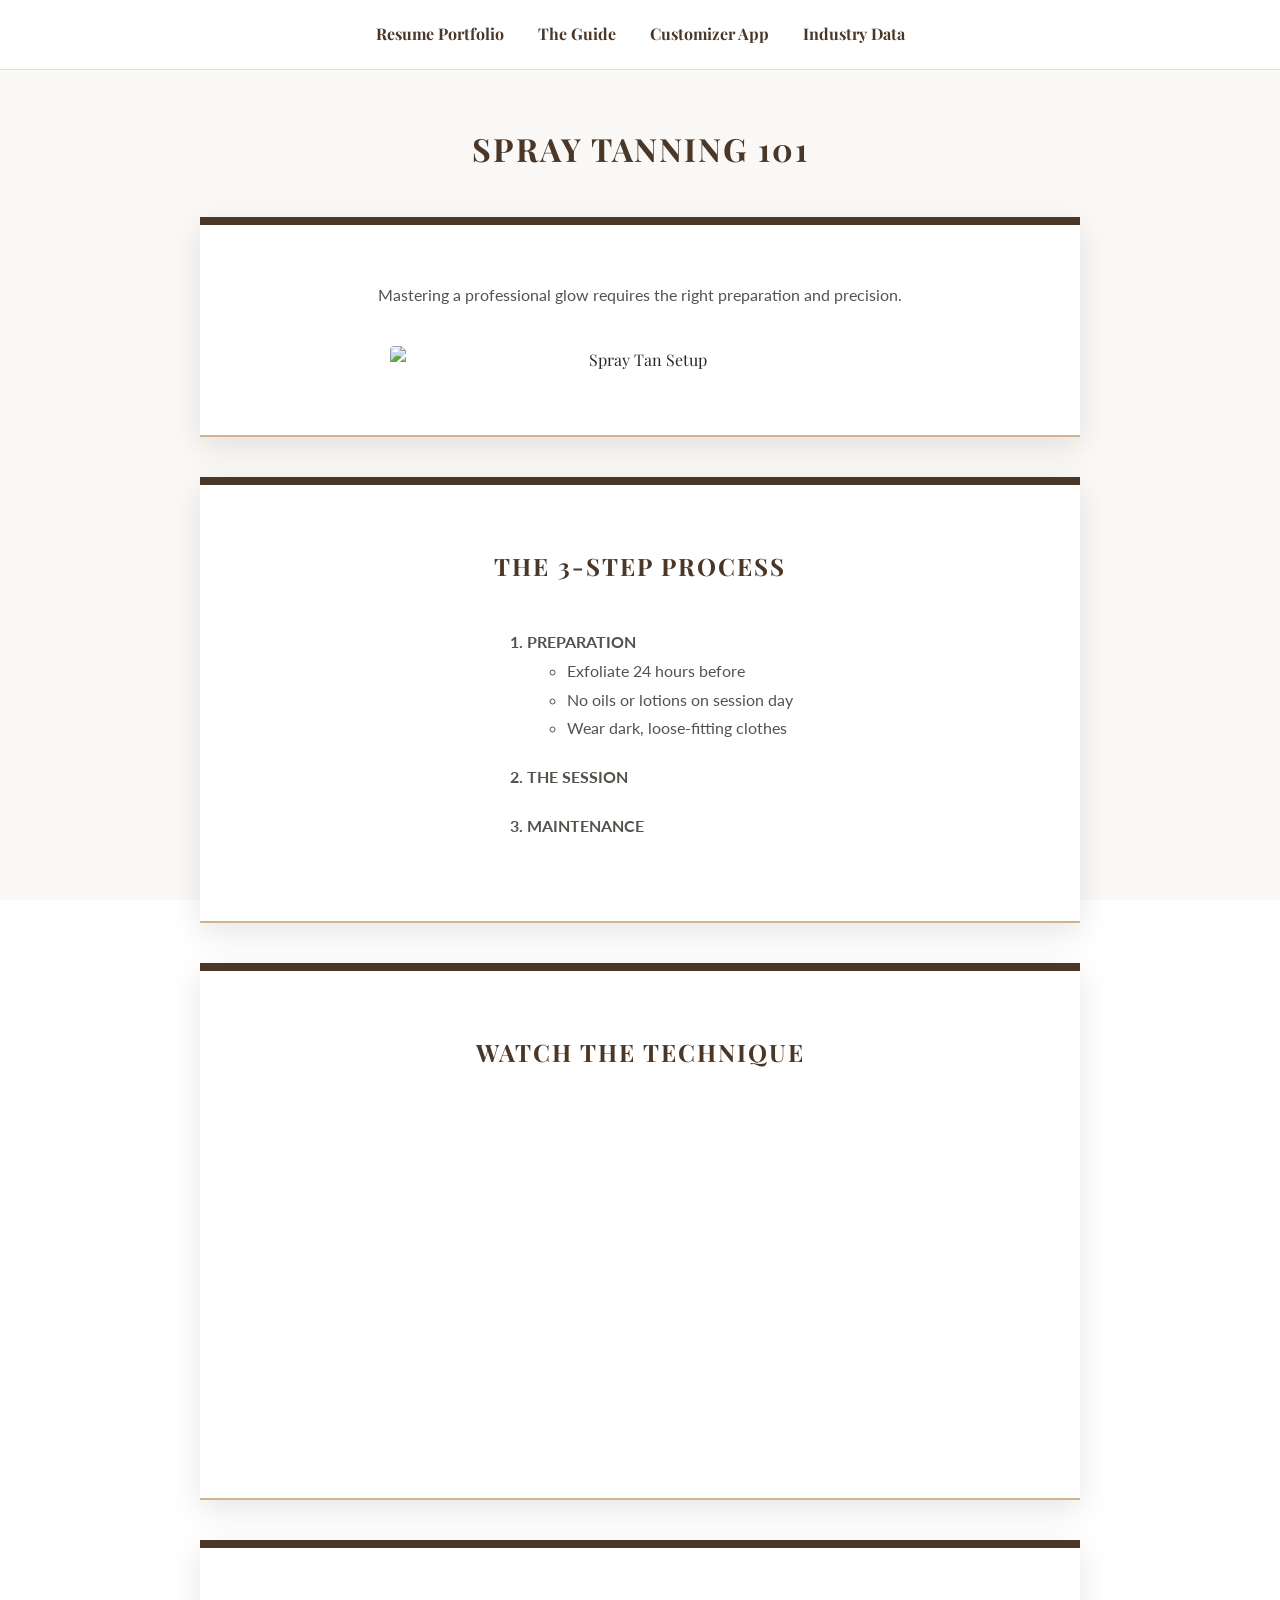
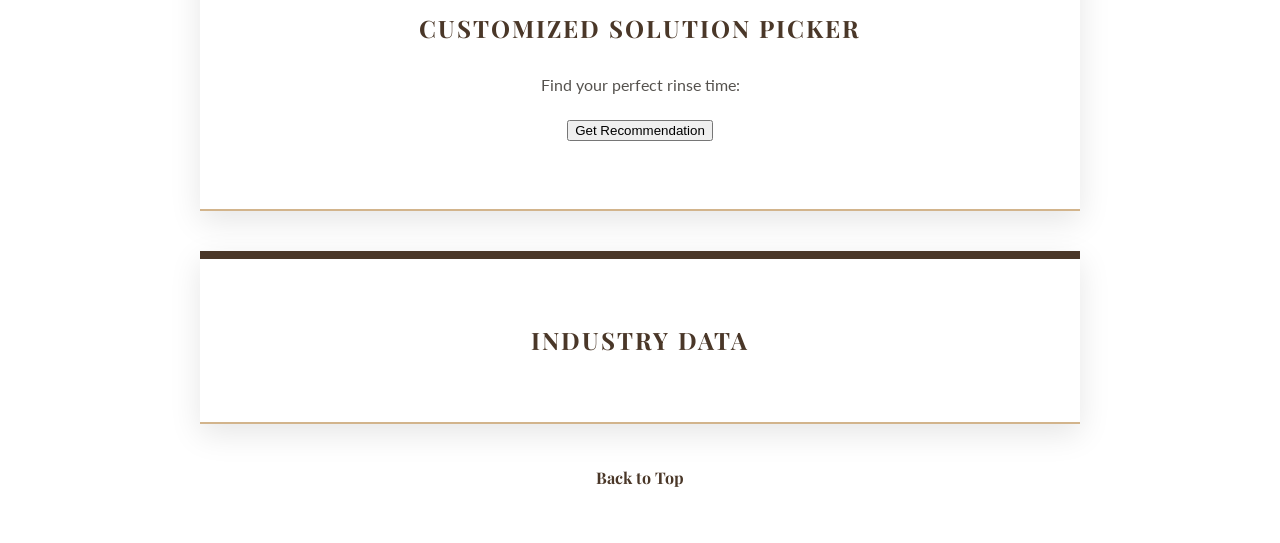
==== commit 5e40ba40: "Update scratch.html" ====
--- a/scratch.html
+++ b/scratch.html
@@ -15,17 +15,12 @@
         <a href="#tableau-section">Industry Data</a>
     </nav>
 
-    <h1 id="top" style="margin-top: 50px;">Spray Tanning 101</h1>
+    <h1 id="top" style="text-align: center; margin-top: 50px;">Spray Tanning 101</h1>
 
     <div id="intro-section">
-    <p>Mastering a professional glow requires the right preparation and precision.</p>
-    <img src="https://chrislovesjulia.com/wp-content/uploads/2023/03/IMG_3225.jpg" alt="Spray Tan Setup">
-</div>
-
-<div id="video-section">
-    <h2>Watch the Technique</h2>
-    <iframe src="https://www.youtube.com/embed/lTqNTSlxXQQ?si=8dk_eofVlcmuuYpn" title="YouTube video player" allowfullscreen></iframe>
-</div>
+        <p>Mastering a professional glow requires the right preparation and precision.</p>
+        <img src="https://chrislovesjulia.com/wp-content/uploads/2023/03/IMG_3225.jpg" alt="Spray Tan Setup" width="500">
+    </div>
 
     <div id="guide-section">
         <h2>The 3-Step Process</h2>
@@ -44,51 +39,23 @@
 
     <div id="video-section">
         <h2>Watch the Technique</h2>
-        <iframe width="560" height="315" src="https://www.youtube.com/embed/lTqNTSlxXQQ?si=8dk_eofVlcmuuYpn" title="YouTube video player" frameborder="0" allow="accelerometer; autoplay; clipboard-write; encrypted-media; gyroscope; picture-in-picture; web-share" referrerpolicy="strict-origin-when-cross-origin" allowfullscreen></iframe>
+        <iframe width="560" height="315" src="https://www.youtube.com/embed/lTqNTSlxXQQ?si=8dk_eofVlcmuuYpn" title="YouTube video player" allowfullscreen></iframe>
     </div>
 
     <div id="app-section">
         <h2>Customized Solution Picker</h2>
         <p>Find your perfect rinse time:</p>
-        <label>Skin Tone:</label>
-        <select id="skinTone"><option value="Fair">Fair</option><option value="Medium">Medium</option><option value="Deep">Deep</option></select>
-        <br><br>
-        <label>Occasion:</label>
-        <select id="event"><option value="Wedding">Wedding</option><option value="Vacation">Vacation</option><option value="Weekly">Weekly</option></select>
-        <br><br>
         <button onclick="calculateTan()">Get Recommendation</button>
-        <h3 id="result" style="margin-top:25px; color:#4A3728;"></h3>
+        <h3 id="result" style="margin-top:25px;"></h3>
     </div>
 
-    <script>
-        function calculateTan() {
-            var tone = document.getElementById("skinTone").value;
-            var occasion = document.getElementById("event").value;
-            var result = (occasion === "Wedding") ? tone + " Rapid - Rinse in 2 hrs" : (occasion === "Vacation") ? "Express Dark - Rinse in 8 hrs" : tone + " Medium - Rinse in 4 hrs";
-            document.getElementById("result").innerHTML = result;
-        }
-    </script>
-
     <div id="tableau-section">
-        <h2>Spray Tan Industry Data</h2>
-        <div class='tableauPlaceholder' id='viz1776545394900' style='position: relative; margin: 0 auto;'>
-            <object class='tableauViz' style='display:none;'>
-                <param name='host_url' value='https%3A%2F%2Fpublic.tableau.com%2F' /><param name='name' value='HandheldTanningSolutions&#47;HandheldTanningSolutions' />
-                <param name='static_image' value='https:&#47;&#47;public.tableau.com&#47;static&#47;images&#47;Ha&#47;HandheldTanningSolutions&#47;HandheldTanningSolutions&#47;1.png' />
-            </object>
-        </div>                
-        <script type='text/javascript'>                    
-            var divElement = document.getElementById('viz1776545394900');                    
-            var vizElement = divElement.getElementsByTagName('object')[0];                    
-            vizElement.style.width='100%';vizElement.style.height=(divElement.offsetWidth*0.75)+'px';                    
-            var scriptElement = document.createElement('script');                    
-            scriptElement.src = 'https://public.tableau.com/javascripts/api/viz_v1.js';                    
-            vizElement.parentNode.insertBefore(scriptElement, vizElement);                
-        </script>
-    </div>
+        <h2>Industry Data</h2>
+        </div>
 
     <footer style="text-align: center; padding-bottom: 50px;">
         <a href="#top" style="color: #4A3728; text-decoration: none; font-weight: bold;">Back to Top</a>
     </footer>
+
 </body>
 </html>
--- a/mystyles.css
+++ b/mystyles.css
@@ -1,8 +1,8 @@
-/* BetterBronzed Luxe Style - Final Centered Version */
+/* BetterBronzed - The Big Reset */
+
 body {
     font-family: 'Playfair Display', serif; 
-    /* 0.65 makes the background image much more visible than before */
-    background-image: linear-gradient(rgba(249, 245, 242, 0.65), rgba(249, 245, 242, 0.65)), 
+    background-image: linear-gradient(rgba(249, 245, 242, 0.70), rgba(249, 245, 242, 0.70)), 
                       url('https://st2.depositphotos.com/2305339/5750/i/450/depositphotos_57508235-stock-photo-close-up-of-female-legs.jpg');
     background-size: cover;
     background-position: center;
@@ -10,29 +10,61 @@
     color: #2D2621; 
     line-height: 1.8;
     margin: 0;
-    padding: 0;
 }
 
+/* These sections center the content blocks on the page */
 #intro-section, #guide-section, #video-section, #app-section, #tableau-section, .resume-wrapper {
-    margin: 50px auto;
-    padding: 45px;
+    margin: 40px auto;
+    padding: 40px;
     max-width: 800px;
     background-color: rgba(255, 255, 255, 0.98); 
     border-top: 8px solid #4A3728;
     border-bottom: 2px solid #D2B48C;
-    box-shadow: 0 15px 35px rgba(0,0,0,0.1);
-    text-align: center; /* Centers text and inline elements */
+    box-shadow: 0 10px 30px rgba(0,0,0,0.1);
+    text-align: center; /* This centers the text, buttons, and images */
 }
 
-/* Forces images and videos to be centered blocks */
+/* Simple centering for images and video */
 img, iframe {
-    display: block;
-    margin: 30px auto !important; 
+    display: inline-block; /* Changed from block to inline-block */
+    margin: 20px auto;
     max-width: 100%;
+    border: none;
     border-radius: 4px;
 }
 
-/* The BIG Luxe Button on your Resume */
+h1, h2 {
+    color: #4A3728;
+    text-transform: uppercase;
+    letter-spacing: 2px;
+}
+
+p, li, label {
+    font-family: 'Lato', sans-serif;
+    color: #55524E;
+}
+
+/* Fix for the lists so they aren't squashed but stay legible */
+.luxe-list {
+    text-align: left;
+    display: inline-block;
+    margin: 20px 0;
+}
+
+.luxe-list > li {
+    margin-bottom: 20px;
+    font-weight: bold;
+}
+
+.luxe-list ul {
+    font-weight: normal;
+    list-style-type: circle;
+}
+
+/* Nav and Large Resume Button */
+nav { background: #fff; padding: 20px; text-align: center; border-bottom: 1px solid #ddd; }
+nav a { margin: 0 15px; text-decoration: none; color: #4A3728; font-weight: bold; }
+
 .luxe-button {
     display: inline-block;
     background-color: #4A3728;
@@ -43,30 +75,5 @@
     font-family: 'Lato', sans-serif;
     font-weight: bold;
     text-transform: uppercase;
-    letter-spacing: 2px;
-    font-size: 1.2em;
     border-radius: 4px;
-    transition: 0.3s;
-    box-shadow: 0 4px 15px rgba(74, 55, 40, 0.3);
 }
-
-.luxe-button:hover {
-    background-color: #8B735B;
-    transform: scale(1.05);
-}
-/* Centering Fix for Media */
-#intro-section img, 
-#video-section iframe {
-    display: block;       /* This tells the browser the image/video is a separate block */
-    margin-left: auto;    /* Pushes from the left to the center */
-    margin-right: auto;   /* Pushes from the right to the center */
-    max-width: 100%;      /* Ensures it doesn't break out of the box on mobile */
-    border: none;
-}
-
-/* Specifically for the YouTube video to keep its size professional */
-#video-section iframe {
-    width: 560px; 
-    height: 315px;
-    box-shadow: 0 10px 20px rgba(0,0,0,0.1); /* Adds a luxe depth to the video player */
-}
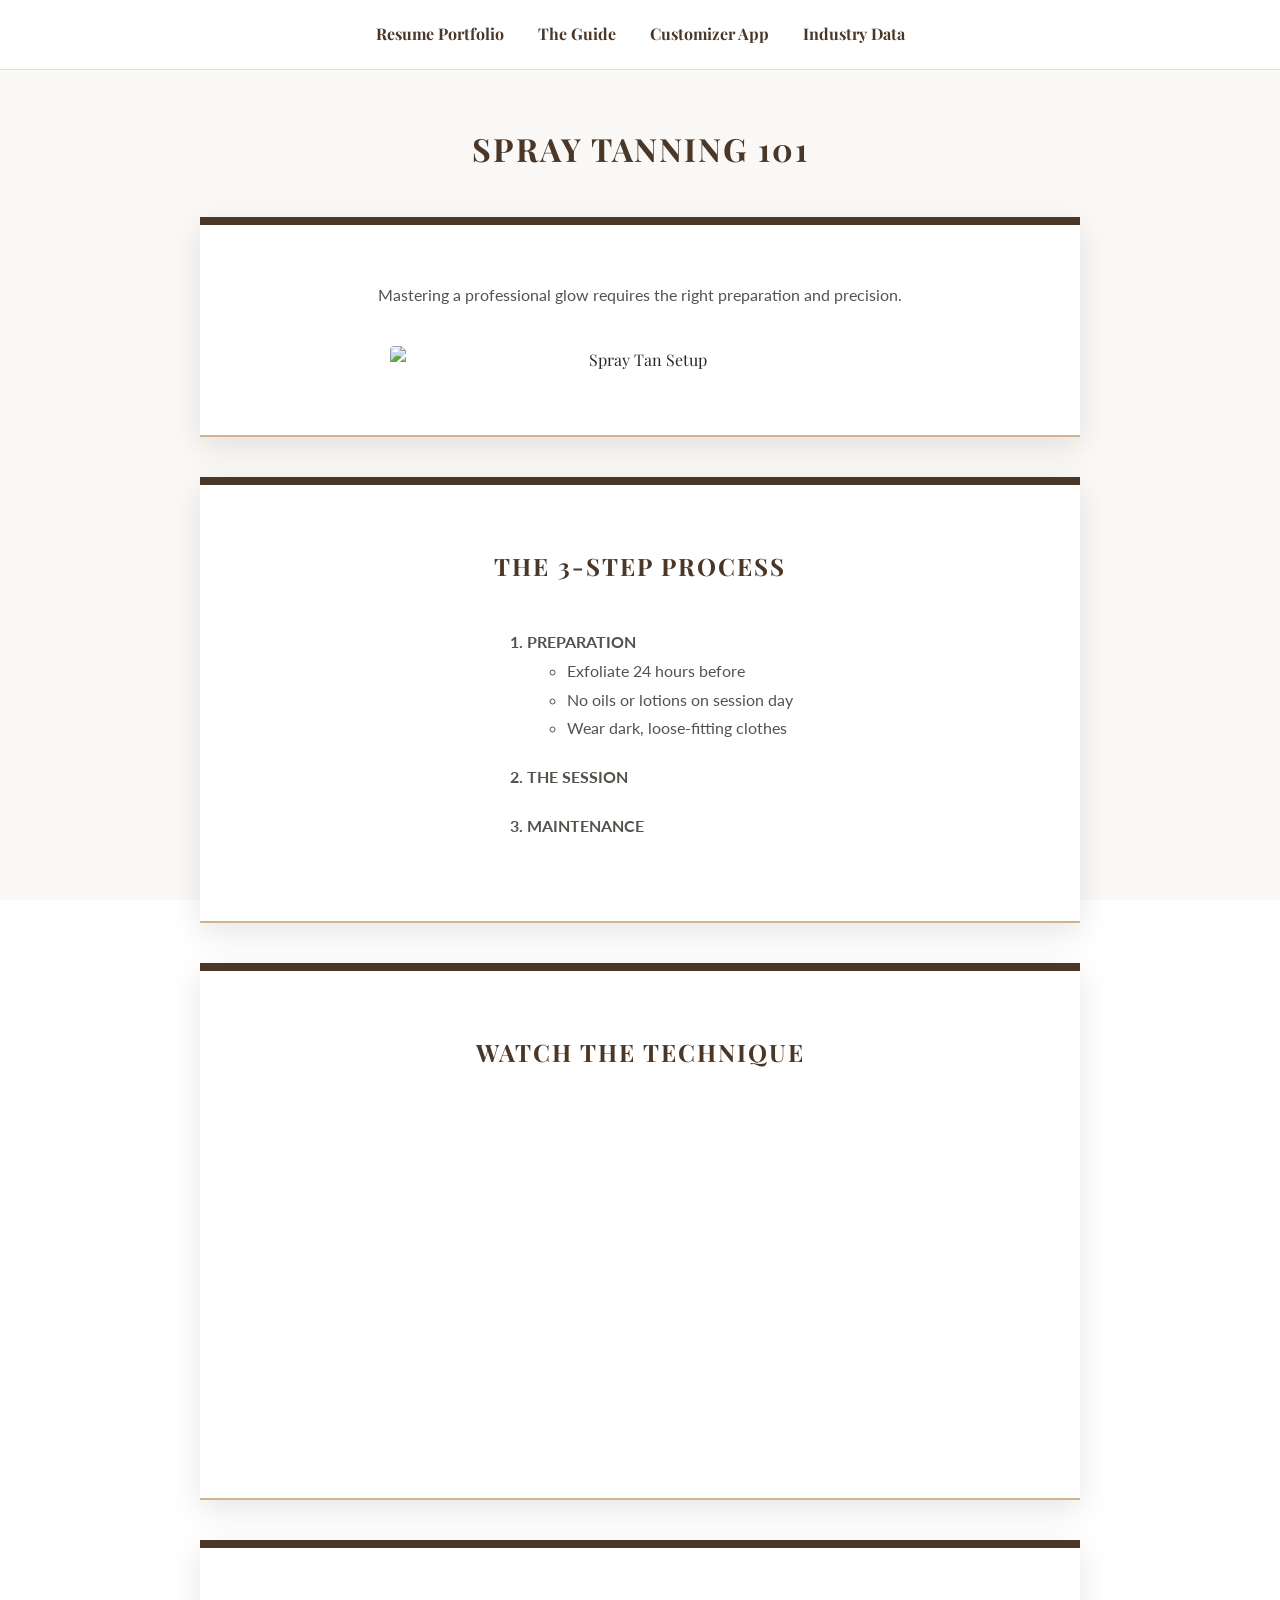
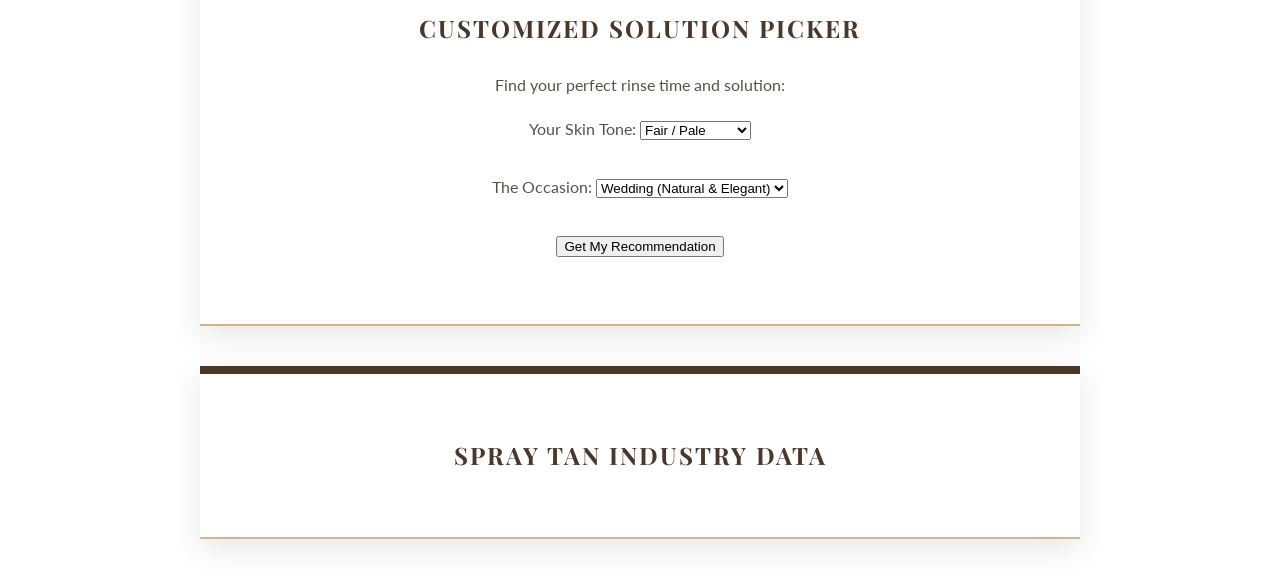
==== commit 1e8f19b4: "Update scratch.html" ====
--- a/scratch.html
+++ b/scratch.html
@@ -39,23 +39,42 @@
 
     <div id="video-section">
         <h2>Watch the Technique</h2>
-        <iframe width="560" height="315" src="https://www.youtube.com/embed/lTqNTSlxXQQ?si=8dk_eofVlcmuuYpn" title="YouTube video player" allowfullscreen></iframe>
+        <iframe width="560" height="315" src="https://www.youtube.com/embed/lTqNTSlxXQQ?si=8dk_eofVlcmuuYpn" title="YouTube video player" frameborder="0" allow="accelerometer; autoplay; clipboard-write; encrypted-media; gyroscope; picture-in-picture; web-share" referrerpolicy="strict-origin-when-cross-origin" allowfullscreen></iframe>
     </div>
 
     <div id="app-section">
         <h2>Customized Solution Picker</h2>
-        <p>Find your perfect rinse time:</p>
-        <button onclick="calculateTan()">Get Recommendation</button>
-        <h3 id="result" style="margin-top:25px;"></h3>
+        <p>Find your perfect rinse time and solution:</p>
+        
+        <label>Your Skin Tone:</label>
+        <select id="skinTone">
+            <option value="Fair">Fair / Pale</option>
+            <option value="Medium">Medium / Olive</option>
+            <option value="Deep">Deep / Dark</option>
+        </select>
+        <br><br>
+        <label>The Occasion:</label>
+        <select id="event">
+            <option value="Wedding">Wedding (Natural & Elegant)</option>
+            <option value="Vacation">Vacation (Deep & Tropical)</option>
+            <option value="Weekly">Weekly Glow (Sun-Kissed)</option>
+        </select>
+        <br><br>
+        <button onclick="calculateTan()">Get My Recommendation</button>
+        <h3 id="result" style="margin-top:25px; color:#4A3728; font-family:'Playfair Display';"></h3>
     </div>
 
     <div id="tableau-section">
-        <h2>Industry Data</h2>
-        </div>
-
-    <footer style="text-align: center; padding-bottom: 50px;">
-        <a href="#top" style="color: #4A3728; text-decoration: none; font-weight: bold;">Back to Top</a>
-    </footer>
-
-</body>
-</html>
+        <h2>Spray Tan Industry Data</h2>
+        <div class='tableauPlaceholder' id='viz1776545394900' style='position: relative; margin: 0 auto;'>
+            <noscript>
+                <a href='#'><img alt='Handheld Tanning Solutions ' src='https:&#47;&#47;public.tableau.com&#47;static&#47;images&#47;Ha&#47;HandheldTanningSolutions&#47;HandheldTanningSolutions&#47;1_rss.png' style='border: none' /></a>
+            </noscript>
+            <object class='tableauViz' style='display:none;'>
+                <param name='host_url' value='https%3A%2F%2Fpublic.tableau.com%2F' /> 
+                <param name='embed_code_version' value='3' /> 
+                <param name='site_root' value='' />
+                <param name='name' value='HandheldTanningSolutions&#47;HandheldTanningSolutions' />
+                <param name='tabs' value='no' />
+                <param name='toolbar' value='yes' />
+                <param name='static_image' value='https:&#47;&#47;public.tableau.com&#47;static&#47;images&#47;Ha&#47;HandheldTanningSolutions&#47;HandheldT
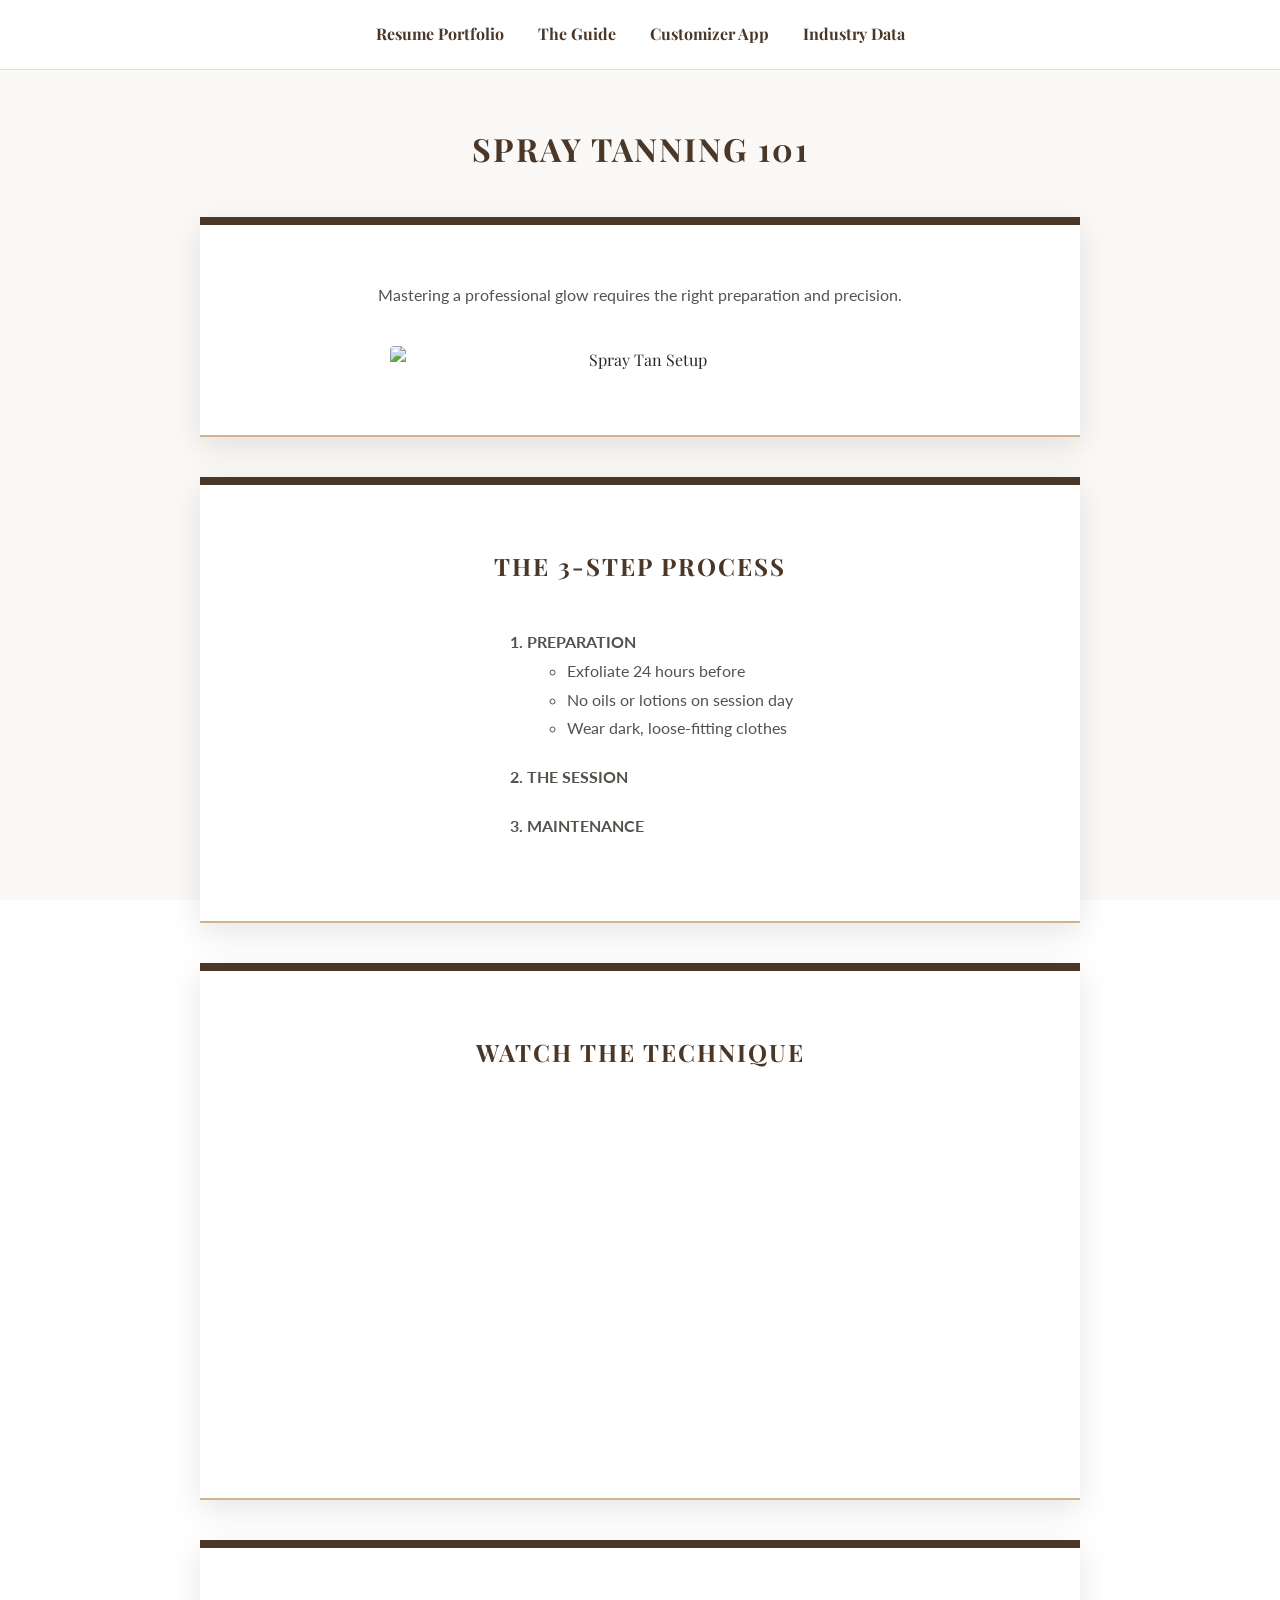
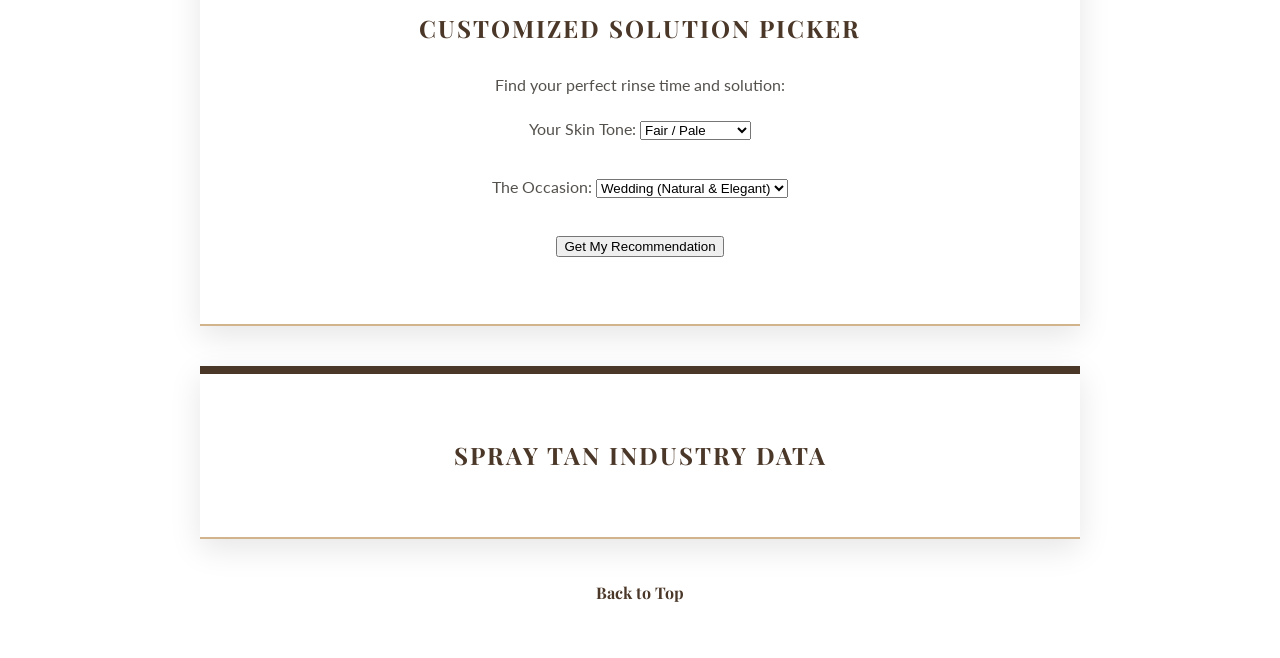
==== commit f7100e95: "Update scratch.html" ====
--- a/scratch.html
+++ b/scratch.html
@@ -77,4 +77,43 @@
                 <param name='name' value='HandheldTanningSolutions&#47;HandheldTanningSolutions' />
                 <param name='tabs' value='no' />
                 <param name='toolbar' value='yes' />
-                <param name='static_image' value='https:&#47;&#47;public.tableau.com&#47;static&#47;images&#47;Ha&#47;HandheldTanningSolutions&#47;HandheldT
+                <param name='static_image' value='https:&#47;&#47;public.tableau.com&#47;static&#47;images&#47;Ha&#47;HandheldTanningSolutions&#47;HandheldTanningSolutions&#47;1.png' /> 
+                <param name='animate_transition' value='yes' />
+                <param name='display_static_image' value='yes' />
+                <param name='display_spinner' value='yes' />
+                <param name='display_overlay' value='yes' />
+                <param name='display_count' value='yes' />
+                <param name='language' value='en-US' />
+            </object>
+        </div>                
+        <script type='text/javascript'>                    
+            var divElement = document.getElementById('viz1776545394900');                    
+            var vizElement = divElement.getElementsByTagName('object')[0];                    
+            vizElement.style.width='100%';vizElement.style.height=(divElement.offsetWidth*0.75)+'px';                    
+            var scriptElement = document.createElement('script');                    
+            scriptElement.src = 'https://public.tableau.com/javascripts/api/viz_v1.js';                    
+            vizElement.parentNode.insertBefore(scriptElement, vizElement);                
+        </script>
+    </div>
+
+    <footer style="text-align: center; padding-bottom: 50px;">
+        <a href="#top" style="color: #4A3728; text-decoration: none; font-weight: bold;">Back to Top</a>
+    </footer>
+
+    <script>
+        function calculateTan() {
+            var tone = document.getElementById("skinTone").value;
+            var occasion = document.getElementById("event").value;
+            var resultText = "";
+            if (occasion === "Wedding") {
+                resultText = "For your Wedding, we recommend a " + tone + " Rapid Solution. Rinse in 2 hours for a timeless, natural glow.";
+            } else if (occasion === "Vacation") {
+                resultText = "For Vacation, go for the Express Dark. Rinse in 8 hours to achieve maximum bronzing.";
+            } else {
+                resultText = "For a Weekly Glow, a standard " + tone + " Medium is perfect. Rinse in 4 hours.";
+            }
+            document.getElementById("result").innerHTML = resultText;
+        }
+    </script>
+</body>
+</html>
